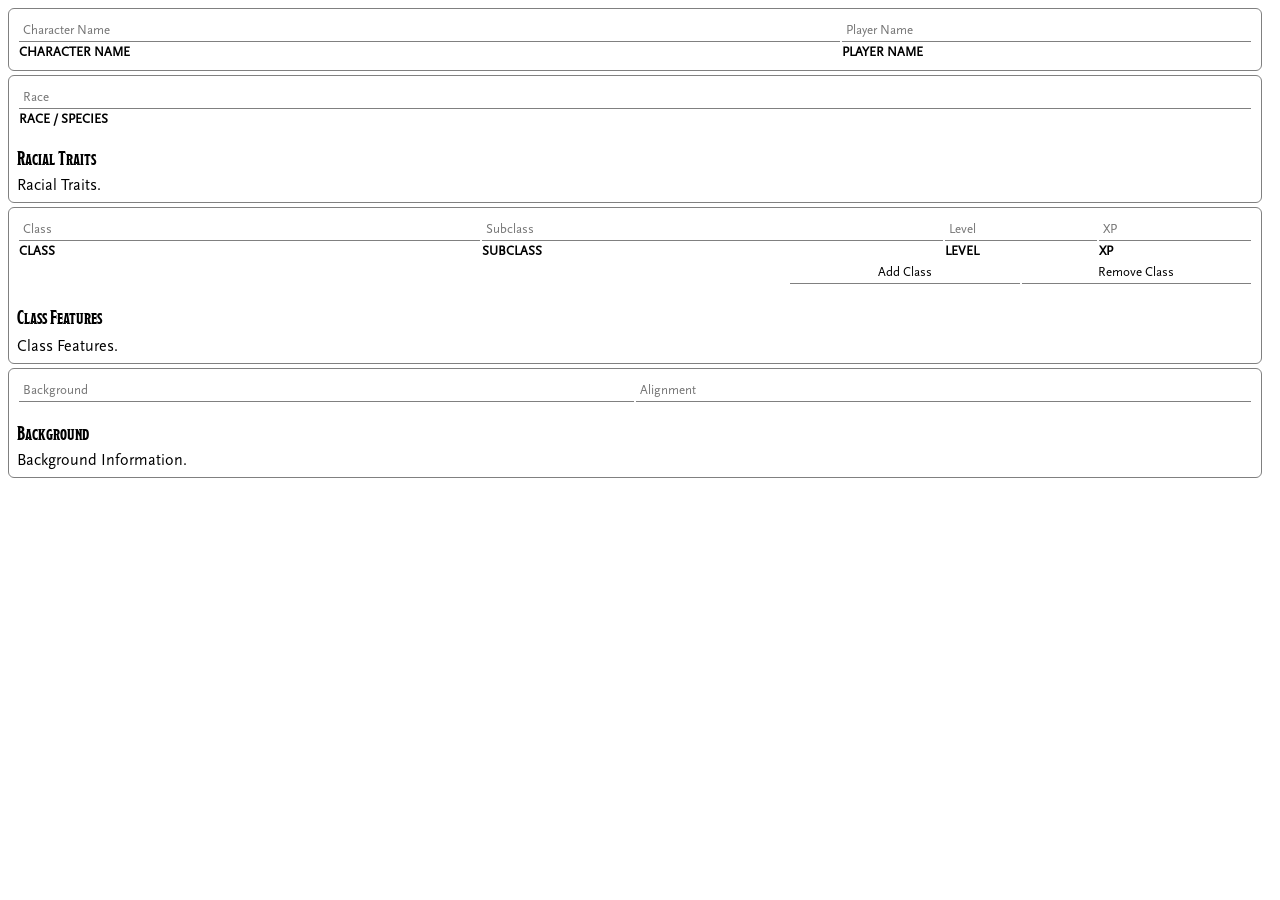
==== 5e/index.html @ efc1a882 "5e builder" ====
<!DOCTYPE html>
<html>
    <head>
        <style>
            @font-face { font-family: 'Modesto Condensed Bold'; src: url('modesto-condensed-bold.ttf'); }
            @font-face { font-family: 'Bookmania'; src: url("Fontspring-DEMO-bookmania-regular.otf"); }
            @font-face { font-family: 'FF Scala Sans'; src: url("ScalaSans.otf"); }

            body {
                font-family: "FF Scala Sans";
            }

            h1, h2, h3, h4, h5, h6 {
                margin: 16px 0px 8px 0px;
                font-family: "Modesto Condensed Bold";
                font-weight: normal;
            }
            p {
                margin: 0px;
            }

            .container {
                display: flex;
                margin: 4px 0px;
                width: calc(100% - 2 * 2px - 2 * 12px);
            }

            fieldset {
                padding: 8px;
                
                border: 1px solid #808080;
                border-radius: 6px;
            }

            #class_list {
                display: flex;
                flex-direction: column;
                gap: 2px;
            }
            #class_list > div {
                display: flex;
                width: 100%;
                height: 100%;
            }

            li > p {
                display: inline;
                margin: 0px;
            }
            .source {
                padding-left: 4px;
                color: #FF0000;
            }

            table {
                width: 100%;
                table-layout: fixed;
                border-collapse: separate;
                border-spacing: 2px;
            }
            tr, td {
                padding: 0px;
            }

            input, select {
                width: 100%;
                height: 100%;
                padding: 4px;
                box-sizing: border-box;
                font-family: "FF Scala Sans";

                font-size: small;
                border-width: 0px 0px 1px 0px;
                border-style: solid;
                border-color: #808080;
                background-color: #FFFFFF;
            }
            input:hover, select:hover {
                background-color: #EEEEEE;
            }
            input:focus, select:focus {
                outline: none;
            }

            label {
                font-family: "FF Scala Sans";
                font-size: small;
                font-weight: bold;
                text-transform: uppercase;
            }

            td:has(> .value-list), div:has(> .value-list) {
                position: relative;
            }
            .value-list {
                position: absolute;
                top: 100%;
                left: 0px;
                margin: 2px;
                padding: 0px;
                z-index: 5;

                width: calc(100% - 6px);
            }

            .value-list {
                list-style: none;
                overflow: hidden;
                max-height: 0;

                font-size: small;
                border: 0px solid #808080;
                border-radius: 4px;
                background-color: #FFFFFF;
            }
            .value-list.open {
                max-height: 320px;
                overflow: auto;

                border-width: 1px;
            }
            .value-list > li {
                position: relative;
                display: flex;
                align-items: center;
                cursor: pointer;
                opacity: 1;

                padding: 2px 0px 2px 4px;
            }
            .value-list > li:hover {
                background-color: #EEEEEE;
            }
            .value-list > li.closed {
                max-height: 0;
                overflow: hidden;
                display: none;
                margin: 0px;
                padding: 0px;
                opacity: 0;
            }
            .value-list > li.sub {
                padding: 2px 0px 2px 16px;
            }
        </style>
    </head>
    <body>
        <form>
            <fieldset class="container">
                <table>
                    <tr>
                        <td colspan="2">
                            <input type="text"      id="name"           name="name" placeholder="Character Name">
                            <label>Character Name</label>
                        </td>
                        <td>
                            <input type="text"      id="player"         name="player" placeholder="Player Name">
                            <label>Player Name</label>
                        </td>
                    </tr>
                </table>
            </fieldset>
            <fieldset class="container">
                <div>
                    <table>
                        <tr>
                            <td>
                                <input type="text"              id="race"           name="race"         value="" placeholder="Race"
                                    class="chosen-value">
                                <ul class="value-list"          id="race_list"></ul>
                                <label>Race / Species</label>
                            </td>
                        </tr>
                    </table>
                    <h3>Racial Traits</h3>
                    <p>Racial Traits.</p>
                </div>
            </fieldset>
            <fieldset class="container">
                <div id="class_list">
                    <table>
                        <tr>
                            <td colspan="6">
                                <input type="text"      id="class1"         name="class1"       value="" placeholder="Class"
                                    class="chosen-value">
                                <ul class="value-list"  id="class1_list"></ul>
                                <label>Class</label>
                            </td>
                            <td colspan="6">
                                <input type="text"      id="class1_sub"     name="class1_sub"   value="" placeholder="Subclass"
                                    class="chosen-value">
                                <ul class="value-list"  id="class1_sub_list"></ul>
                                <label>Subclass</label>
                            </td>
                            <td colspan="2">
                                <input type="text"      id="class1_level"   name="class1_level" value="" placeholder="Level"
                                    class="chosen-value">
                                <ul class="value-list"  id="class1_level_list">
                                    <li>1</li>
                                    <li>2</li>
                                    <li>3</li>
                                    <li>4</li>
                                    <li>5</li>
                                    <li>6</li>
                                    <li>7</li>
                                    <li>8</li>
                                    <li>9</li>
                                    <li>10</li>
                                    <li>11</li>
                                    <li>12</li>
                                    <li>13</li>
                                    <li>14</li>
                                    <li>15</li>
                                    <li>16</li>
                                    <li>17</li>
                                    <li>18</li>
                                    <li>19</li>
                                    <li>20</li>
                                </ul>
                                <label>Level</label>
                            </td>
                            <td colspan="2">
                                <input type="text"      id="class1_exp"     name="class1_exp"       placeholder="XP">
                                <label>XP</label>
                            </td>
                        </tr>
                        <tr id="class_control">
                            <td colspan="10"></td>
                            <td colspan="3"><input type="button"    id="add_class"      value="Add Class"/></td>
                            <td colspan="3"><input type="button"    id="remove_class"   value="Remove Class"/></td>
                        </tr>
                    </table>
                    <h3>Class Features</h3>
                    <p>Class Features.</p>
                </div>
            </fieldset>
            <fieldset class="container">
                <div>
                    <table>
                        <tr>
                            <td>
                                <input type="text"      id="background"     name="background"       value="" placeholder="Background"
                                    class="chosen-value">
                                <ul class="value-list"  id="background_list"></ul>
                            </td>
                            <td>
                                <input type="text"      id="alignment"      name="alignment"        value="" placeholder="Alignment"
                                    class="chosen-value">
                                <ul class="value-list"  id="alignment_list">
                                    <li>Lawful Good</li>
                                    <li>Lawful Neutral</li>
                                    <li>Lawful Evil</li>
                                    <li>Neutral Good</li>
                                    <li>True Neutral</li>
                                    <li>Neutral Evil</li>
                                    <li>Chaotic Good</li>
                                    <li>Chaotic Neutral</li>
                                    <li>Chaotic Evil</li>
                                </ul>
                            </td>
                        </tr>
                    </table>
                    <h3>Background</h3>
                    <p>Background Information.</p>
                </div>
            </fieldset>
        </form>

        <script>
            var races = {};
            var race = "";
            var class_num = 1;

            async function getFile(url) {
                try {
                    const response = await fetch(url);
                    if (!response.ok) {
                        throw new Error(`Response status: ${response.status}`);
                    }

                    return await response;
                } catch (error) {
                    console.error(error.message);
                }
            }

            async function getData(url) {
                try {
                    const response = await fetch(url);
                    if (!response.ok) {
                        throw new Error(`Response status: ${response.status}`);
                    }

                    return await response.json();
                } catch (error) {
                    console.error(error.message);
                }
            }

            function getRace(id) {
                return races[id];
            }

            async function getRaces() {
                var data = await getData("https://5e.tools/data/races.json");

                for (var i = 0; i < data["race"].length; i++) {
                    races[data["race"][i].name + "_" + data["race"][i].source] = {
                        full_name:  data["race"][i].name,
                        id:         data["race"][i].name + "_" + data["race"][i].source,
                        name:       data["race"][i].name,
                        parent:     "",
                        source:     data["race"][i].source,
                        sub_name:   "",
                        subraces:   []
                    };
                }
                for (var i = 0; i < data["subrace"].length; i++) {
                    if (data["subrace"][i].name != undefined) {
                        races[data["subrace"][i].raceName + "_" + data["subrace"][i].raceSource + "_" + data["subrace"][i].name + "_" + data["subrace"][i].source] = {
                            full_name:  data["subrace"][i].raceName + " (" + data["subrace"][i].name + ")",
                            id:         data["subrace"][i].raceName + "_" + data["subrace"][i].raceSource + "_" + data["subrace"][i].name + "_" + data["subrace"][i].source,
                            name:       data["subrace"][i].raceName,
                            parent:     data["subrace"][i].raceName + "_" + data["subrace"][i].raceSource,
                            source:     data["subrace"][i].source,
                            sub_name:   data["subrace"][i].name,
                            subraces:   []
                        };
                        races[data["subrace"][i].raceName + "_" + data["subrace"][i].raceSource].subraces.push(
                            data["subrace"][i].raceName + "_" + data["subrace"][i].raceSource + "_" + data["subrace"][i].name + "_" + data["subrace"][i].source
                        );
                    }
                }

                let str = "";
                for (const [id, race] of Object.entries(races)) {
                    if (race.parent == "") {
                        str += "<li id=\"" + race.id + "\"><p>";
                        str += race.name + "<span class=\"source\">[" + race.source + "]</span>";
                        str += "</p></li>\n";
                        for (var i = 0; i < race.subraces.length; i++) {
                            str += "<li id=\"" + races[race.subraces[i]].id + "\" class=\"sub\"><p>";
                            str += races[race.subraces[i]].full_name + "<span class=\"source\">[" + races[race.subraces[i]].source + "]</span>";
                            str += "</p></li>\n";
                        }
                    }
                }
                document.getElementById("race_list").innerHTML += str;
                update_dropdowns();

                /*races = data;

                document.getElementById("race").onchange = async function() {
                    var data = await getData("https://5e.tools/data/fluff-races.json");

                    var isSubrace = false;
                    var race = races["race"].find(o => o.name + "_" + o.source == document.getElementById("race").value);
                    if (race == undefined) {
                        isSubrace = true;
                        race = races["subrace"].find(o => o.name + "_" + o.source + "_" + o.raceName + "_" + o.raceSource == document.getElementById("race").value);
                    }

                    if (isSubrace) {
                        document.getElementById("raceName").textContent = race.name + " " + race.raceName;
                    } else {
                        document.getElementById("raceName").textContent = race.name;
                    }
                    
                    try {
                        var mainRace = document.getElementById("race").value.split("_").slice(-2);
                        var subRace = mainRace[0] + " (" + document.getElementById("race").value.split("_")[0] + ")";
                        var raceString = mainRace[0] + "_" + mainRace[1];
                        document.getElementById("raceDescription").innerHTML = "";

                        var flavorText = "";
                        if (isSubrace) {
                            flavorText = data["raceFluff"].find(o => o.name == subRace)["_copy"]["_mod"].entries.items.entries[0].entries;
                            flavorText.forEach(element => {
                                document.getElementById("raceDescription").innerHTML += "<p>" + element + "</p>";
                            });
                            document.getElementById("raceDescription").innerHTML += "<br>";
                        }
                        flavorText = data["raceFluff"].find(o => o.name + "_" + o.source == raceString).entries[0].entries[0].entries;
                        flavorText.forEach(element => {
                            if (typeof element == "string") {
                                document.getElementById("raceDescription").innerHTML += "<p>" + element + "</p>";
                            } else {
                                document.getElementById("raceDescription").innerHTML += "<h3>" + element.name + "</h3>\n";
                                element.entries.forEach(entry => {
                                    if (typeof entry == "string") {
                                        document.getElementById("raceDescription").innerHTML += "<p>" + entry + "</p>";
                                    } else {
                                        document.getElementById("raceDescription").innerHTML += "<h4>" + entry.name + "</h4>\n";
                                        entry.entries.forEach(subentry => {
                                            document.getElementById("raceDescription").innerHTML += "<p>" + subentry + "</p>";
                                        });
                                    }
                                });
                            }
                        });
                    } catch {
                        console.log("No description found for " + document.getElementById("raceName").textContent);
                    }
                };*/
            }

            function add_class() {
                class_num += 1;
                var str = `<tr>
                            <td colspan="6">
                                <input type="text"      id="class${class_num}"         name="class${class_num}"       value="" placeholder="Class"
                                    class="chosen-value">
                                <ul class="value-list"  id="class${class_num}_list"></ul>
                                <label>Class</label>
                            </td>
                            <td colspan="6">
                                <input type="text"      id="class${class_num}_sub"     name="class${class_num}_sub"   value="" placeholder="Subclass"
                                    class="chosen-value">
                                <ul class="value-list"  id="class${class_num}_sub_list"></ul>
                                <label>Subclass</label>
                            </td>
                            <td colspan="2">
                                <input type="text"      id="class${class_num}_level"   name="class${class_num}_level" value="" placeholder="Level"
                                    class="chosen-value">
                                <ul class="value-list"  id="class${class_num}_level_list">
                                    <li>1</li>
                                    <li>2</li>
                                    <li>3</li>
                                    <li>4</li>
                                    <li>5</li>
                                    <li>6</li>
                                    <li>7</li>
                                    <li>8</li>
                                    <li>9</li>
                                    <li>10</li>
                                    <li>11</li>
                                    <li>12</li>
                                    <li>13</li>
                                    <li>14</li>
                                    <li>15</li>
                                    <li>16</li>
                                    <li>17</li>
                                    <li>18</li>
                                    <li>19</li>
                                    <li>20</li>
                                </ul>
                                <label>Level</label>
                            </td>
                            <td colspan="2">
                                <input type="text"      id="class${class_num}_exp"     name="class${class_num}_exp"       placeholder="XP">
                                <label>Experience Points</label>
                            </td>
                        </tr>
                        <tr id="class_control">
                            <td colspan="10"></td>
                            <td colspan="3"><input type="button"    id="add_class"      value="Add Class"/></td>
                            <td colspan="3"><input type="button"    id="remove_class"   value="Remove Class"/></td>
                        </tr>`;

                var element = document.getElementById("class_control");
                element.parentNode.removeChild(element);

                document.getElementById("class_list").children[0].children[0].innerHTML += str;
                document.getElementById("add_class").addEventListener("click", add_class);
                document.getElementById("remove_class").addEventListener("click", remove_class);

                update_dropdowns();
            }

            async function get_classes() {
                var data = await getData("https://5e.tools/data/class/index.json");
                
                console.log(data);

                var str = "";
                for (const [id, class_string] of Object.entries(data)) {
                    var class_struct = await getData(`https://5e.tools/data/class/${class_string}`);
                    str += "<li id=\"" + class_struct.class[0].name + "_" + class_struct.class[0].struct + "\"><p>";
                    str += class_struct.class[0].name;
                    str += "</p></li>\n";
                }
                
                for (var i = 1; i <= class_num; i++) {
                    document.getElementById(`class${i}_list`).innerHTML = str;
                }
            }

            function remove_class() {
                class_num -= 1;
                var index = document.getElementById("class_list").children[0].children[0].children.length - 2;

                var element = document.getElementById("class_list").children[0].children[0].children[index];
                element.parentNode.removeChild(element);
            }

            function update_dropdowns() {
                var i = 0;

                const inputFields = document.getElementsByClassName("chosen-value");
                const dropdowns = document.getElementsByClassName("value-list");

                for (let inputField of inputFields) {
                    let dropdown = dropdowns[i];

                    const dropdownArray = [...dropdown.children];
                    dropdown.classList.add('closed');

                    let valueArray = [];
                    dropdownArray.forEach(item => {
                        valueArray.push(item.textContent);
                    });

                    const closeDropdown = () => {
                        dropdown.classList.remove('open');
                    }

                    inputField.addEventListener('input', () => {
                        dropdown.classList.add('open');
                        let inputValue = inputField.value.toLowerCase();
                        let valueSubstring;
                        if (inputValue.length > 0) {
                            for (let j = 0; j < valueArray.length; j++) {
                                if (!(inputValue.substring(0, inputValue.length) === valueArray[j].substring(0, inputValue.length).toLowerCase())) {
                                    dropdownArray[j].classList.add('closed');
                                } else {
                                    dropdownArray[j].classList.remove('closed');
                                }
                            }
                        } else {
                            for (let i = 0; i < dropdownArray.length; i++) {
                                dropdownArray[i].classList.remove('closed');
                            }
                        }
                    });

                    dropdownArray.forEach(item => {
                        item.addEventListener('click', (evt) => {
                            
                            if (inputField.name == "race") {
                                inputField.value = getRace(item.id).full_name;
                                race = item.id;
                            } else {
                                inputField.value = item.innerText;
                            }
                        });
                    })

                    inputField.addEventListener('focus', () => {
                        dropdown.classList.add('open');
                    });

                    inputField.addEventListener('blur', () => {
                        dropdown.classList.remove('open');
                    });

                    document.addEventListener('click', (evt) => {
                        const isDropdown = dropdown.contains(evt.target);
                        const isInput = inputField.contains(evt.target);
                        if (!isDropdown && !isInput) {
                            dropdown.classList.remove('open');
                        }
                    });
                    i += 1;
                };
            }

            function init() {
                getRaces();
                get_classes();
            }

            window.onload = init();
            document.getElementById("add_class").addEventListener("click", add_class);
            document.getElementById("remove_class").addEventListener("click", remove_class);
        </script>
    </body>
</html>
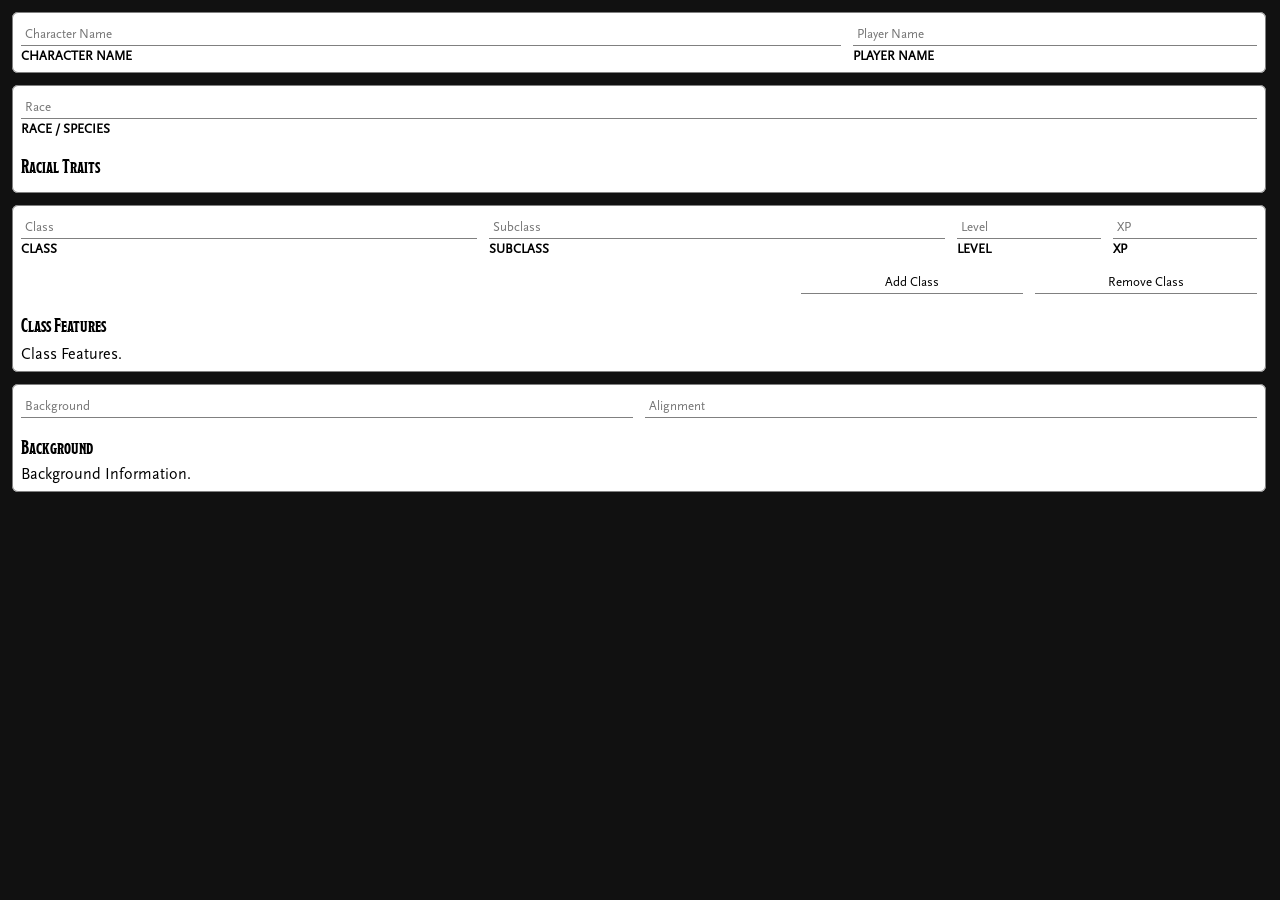
==== commit ebde797d: "5e builder updates" ====
--- a/5e/index.html
+++ b/5e/index.html
@@ -8,6 +8,9 @@
 
             body {
                 font-family: "FF Scala Sans";
+
+                color: #FFFFFF;
+                background-color: #111111;
             }
 
             h1, h2, h3, h4, h5, h6 {
@@ -17,11 +20,17 @@
             }
             p {
                 margin: 0px;
+                font-family: "FF Scala Sans";
+                font-weight: 100;
+            }
+            strong {
+                font-family: "FF Scala Sans";
+                font-weight: bold;
             }
 
             .container {
                 display: flex;
-                margin: 4px 0px;
+                margin: 12px 4px;
                 width: calc(100% - 2 * 2px - 2 * 12px);
             }
 
@@ -30,6 +39,9 @@
                 
                 border: 1px solid #808080;
                 border-radius: 6px;
+
+                color: #000000;
+                background-color: #FFFFFF;
             }
 
             #class_list {
@@ -53,10 +65,11 @@
             }
 
             table {
-                width: 100%;
+                width: calc(100% + 24px);
+                margin: -12px;
                 table-layout: fixed;
                 border-collapse: separate;
-                border-spacing: 2px;
+                border-spacing: 12px;
             }
             tr, td {
                 padding: 0px;
@@ -65,11 +78,12 @@
             input, select {
                 width: 100%;
                 height: 100%;
-                padding: 4px;
+                padding: 6px 4px 4px 4px;
                 box-sizing: border-box;
                 font-family: "FF Scala Sans";
 
                 font-size: small;
+                border-radius: 6px 6px 0px 0px;
                 border-width: 0px 0px 1px 0px;
                 border-style: solid;
                 border-color: #808080;
@@ -79,7 +93,9 @@
                 background-color: #EEEEEE;
             }
             input:focus, select:focus {
-                outline: none;
+                outline-color: #808080;
+                outline-style: solid;
+                outline-width: 1px 1px 0px 1px;
             }
 
             label {
@@ -94,13 +110,12 @@
             }
             .value-list {
                 position: absolute;
-                top: 100%;
-                left: 0px;
-                margin: 2px;
+                left: -1px;
+                margin: 0px;
                 padding: 0px;
                 z-index: 5;
 
-                width: calc(100% - 6px);
+                width: 100%;
             }
 
             .value-list {
@@ -110,14 +125,14 @@
 
                 font-size: small;
                 border: 0px solid #808080;
-                border-radius: 4px;
+                border-radius: 0px 0px 6px 6px;
                 background-color: #FFFFFF;
             }
             .value-list.open {
                 max-height: 320px;
                 overflow: auto;
 
-                border-width: 1px;
+                border-width: 0px 1px 1px 1px;
             }
             .value-list > li {
                 position: relative;
@@ -141,6 +156,10 @@
             }
             .value-list > li.sub {
                 padding: 2px 0px 2px 16px;
+            }
+
+            .hidden {
+                display: none;
             }
         </style>
     </head>
@@ -161,7 +180,7 @@
                 </table>
             </fieldset>
             <fieldset class="container">
-                <div>
+                <div id="race_container">
                     <table>
                         <tr>
                             <td>
@@ -173,7 +192,6 @@
                         </tr>
                     </table>
                     <h3>Racial Traits</h3>
-                    <p>Racial Traits.</p>
                 </div>
             </fieldset>
             <fieldset class="container">
@@ -268,6 +286,7 @@
 
         <script>
             var races = {};
+            var race_ids = [];
             var race = "";
             var class_num = 1;
 
@@ -297,42 +316,128 @@
                 }
             }
 
-            function getRace(id) {
-                return races[id];
+            async function getRace(id) {
+                var data = await getData("https://5e.tools/data/races.json");
+                var result = {};
+
+                var race = data["race"].find((o) => o.name + "_" + o.source == id);
+                if (race != undefined) {
+                    result = {
+                        abilities:  race.ability,
+                        entries:    race.entries,
+                        full_name:  race.name,
+                        id:         id,
+                        name:       race.name,
+                        parent:     "",
+                        source:     race.source,
+                        sub_name:   "",
+                        subraces:   []
+                    }
+                } else {
+                    race = data["subrace"].find((o) => o.raceName + "_" + o.raceSource + "_" + o.name + "_" + o.source == id);
+                    result = {
+                        abilities:  race.ability,
+                        entries:    race.entries,
+                        full_name:  race.raceName + " (" + race.name + ")",
+                        id:         id,
+                        name:       race.raceName,
+                        parent:     race.raceName + "_" + race.raceSource,
+                        source:     race.source,
+                        sub_name:   race.name,
+                        subraces:   []
+                    };
+                }
+
+                return result;
             }
 
             async function getRaces() {
                 var data = await getData("https://5e.tools/data/races.json");
+                console.log(data);
+                var id = "";
+                var str = "";
+
+                var element = document.getElementById("race_container");
 
                 for (var i = 0; i < data["race"].length; i++) {
-                    races[data["race"][i].name + "_" + data["race"][i].source] = {
+                    id = data["race"][i].name + "_" + data["race"][i].source;
+
+                    races[id] = {
+                        abilities:  data["race"][i].ability,
+                        entries:    data["race"][i].entries,
                         full_name:  data["race"][i].name,
-                        id:         data["race"][i].name + "_" + data["race"][i].source,
+                        id:         id,
                         name:       data["race"][i].name,
                         parent:     "",
                         source:     data["race"][i].source,
                         sub_name:   "",
                         subraces:   []
                     };
+                    race_ids.push(id);
+
+                    /*str = "";
+                    try {
+                        str += "<p class=\"" + id + " hidden\">";
+                        if (data["race"][i].entries.length > 0) {
+                            data["race"][i].entries.forEach(entry => {
+                                str += "<strong>" + entry.name + ".</strong> ";
+                                entry.entries.forEach(txt => {
+                                    str += txt + "<br>";
+                                });
+                            });
+                        }
+                        str += "</p>\n";
+                    } catch {
+                        console.log("No entries.");
+                    }
+                    element.innerHTML += str;*/
                 }
                 for (var i = 0; i < data["subrace"].length; i++) {
                     if (data["subrace"][i].name != undefined) {
-                        races[data["subrace"][i].raceName + "_" + data["subrace"][i].raceSource + "_" + data["subrace"][i].name + "_" + data["subrace"][i].source] = {
+                        id = data["subrace"][i].raceName + "_" + data["subrace"][i].raceSource + "_" + data["subrace"][i].name + "_" + data["subrace"][i].source;
+                        races[id] = {
+                            abilities:  data["subrace"][i].ability,
+                            entries:    data["subrace"][i].entries,
                             full_name:  data["subrace"][i].raceName + " (" + data["subrace"][i].name + ")",
-                            id:         data["subrace"][i].raceName + "_" + data["subrace"][i].raceSource + "_" + data["subrace"][i].name + "_" + data["subrace"][i].source,
+                            id:         id,
                             name:       data["subrace"][i].raceName,
                             parent:     data["subrace"][i].raceName + "_" + data["subrace"][i].raceSource,
                             source:     data["subrace"][i].source,
                             sub_name:   data["subrace"][i].name,
                             subraces:   []
                         };
-                        races[data["subrace"][i].raceName + "_" + data["subrace"][i].raceSource].subraces.push(
-                            data["subrace"][i].raceName + "_" + data["subrace"][i].raceSource + "_" + data["subrace"][i].name + "_" + data["subrace"][i].source
-                        );
+                        races[data["subrace"][i].raceName + "_" + data["subrace"][i].raceSource].subraces.push(id);
+                        race_ids.push(id);
+
+                        /*str = "";
+                        try {
+                            str += "<p class=\"" + id + " hidden\">";
+                            console.log("Parent: " + races[data["subrace"][i].raceName + "_" + data["subrace"][i].raceSource]);
+                            if (races[data["subrace"][i].raceName + "_" + data["subrace"][i].raceSource].entries.length > 0) {
+                                races[data["subrace"][i].raceName + "_" + data["subrace"][i].raceSource].entries.forEach(entry => {
+                                    str += "<strong><i>" + entry.name + ".</i></strong> ";
+                                    entry.entries.forEach(txt => {
+                                        str += txt + "<br>";
+                                    });
+                                });
+                            }
+                            if (data["subrace"][i].entries.length > 0) {
+                                data["subrace"][i].entries.forEach(entry => {
+                                    str += "<strong><i>" + entry.name + ".</i></strong> ";
+                                    entry.entries.forEach(txt => {
+                                        str += txt + "<br>";
+                                    });
+                                });
+                            }
+                            str += "</p>\n";
+                        } catch {
+                            console.log("No entries.");
+                        }
+                        element.innerHTML += str;*/
                     }
                 }
 
-                let str = "";
+                str = "";
                 for (const [id, race] of Object.entries(races)) {
                     if (race.parent == "") {
                         str += "<li id=\"" + race.id + "\"><p>";
@@ -345,10 +450,11 @@
                         }
                     }
                 }
+                races = {};
                 document.getElementById("race_list").innerHTML += str;
                 update_dropdowns();
 
-                /*races = data;
+                /*
 
                 document.getElementById("race").onchange = async function() {
                     var data = await getData("https://5e.tools/data/fluff-races.json");
@@ -493,6 +599,16 @@
                 element.parentNode.removeChild(element);
             }
 
+            function hide_races() {
+                race_ids.forEach(race => {
+                    var elements = [...document.getElementsByClassName(race)];
+                    elements.forEach(element => {
+                        element.classList.remove("hidden");
+                        element.classList.add("hidden");
+                    });
+                });
+            }
+
             function update_dropdowns() {
                 var i = 0;
 
@@ -534,11 +650,22 @@
                     });
 
                     dropdownArray.forEach(item => {
-                        item.addEventListener('click', (evt) => {
+                        item.addEventListener('click', async (evt) => {
                             
                             if (inputField.name == "race") {
-                                inputField.value = getRace(item.id).full_name;
-                                race = item.id;
+                                race = await getRace(item.id);
+                                inputField.value = race.full_name;
+
+                                /*var str = "";
+                                for (var i = 0; i < races[race].entries.length; i++) {
+                                    str += "<p><strong>" + races[race].entries[i].name + ".</strong>";
+                                    str += " " + races[race].entries[i].entries[0];
+                                    for (var j = 1; i < races[race].entries[i].entries.length; j++) {
+                                        str += "</p><p>" + races[race].entries[i].entries[j];
+                                    }
+                                    str += "</p>";
+                                }
+                                document.getElementById("race_traits").innerHTML = str;*/
                             } else {
                                 inputField.value = item.innerText;
                             }
@@ -564,7 +691,7 @@
                 };
             }
 
-            function init() {
+            async function init() {
                 getRaces();
                 get_classes();
             }
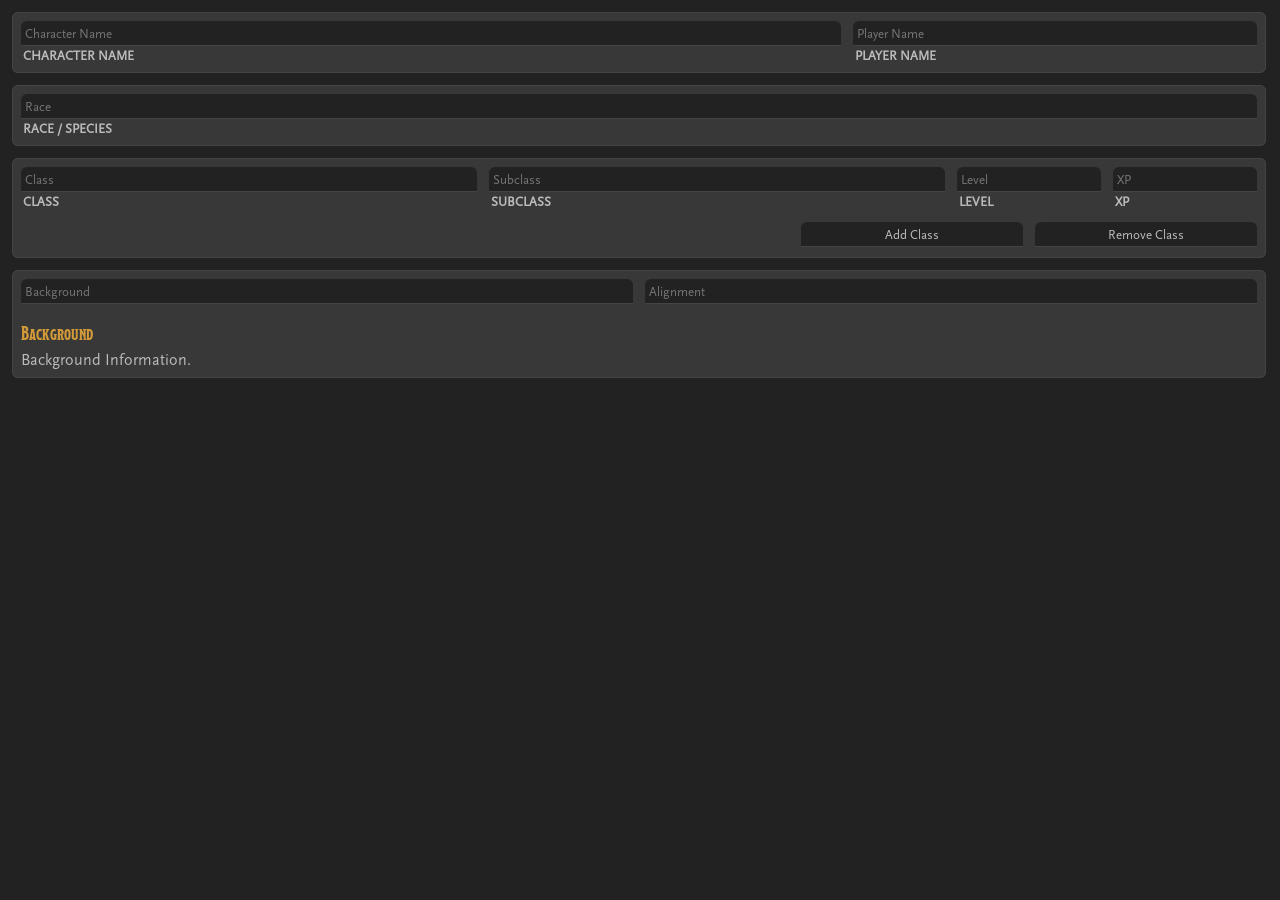
==== commit ebe4b348: "new stuff" ====
--- a/5e/index.html
+++ b/5e/index.html
@@ -9,14 +9,16 @@
             body {
                 font-family: "FF Scala Sans";
 
-                color: #FFFFFF;
-                background-color: #111111;
+                color: #BBBBBB;
+                background-color: #222222;
             }
 
             h1, h2, h3, h4, h5, h6 {
                 margin: 16px 0px 8px 0px;
                 font-family: "Modesto Condensed Bold";
                 font-weight: normal;
+
+                color: #D29A38;
             }
             p {
                 margin: 0px;
@@ -26,6 +28,12 @@
             strong {
                 font-family: "FF Scala Sans";
                 font-weight: bold;
+                color: #D29A38;
+            }
+            a {
+                font-weight: bold;
+                color: #7DB6E8;
+                text-decoration: none;
             }
 
             .container {
@@ -37,11 +45,10 @@
             fieldset {
                 padding: 8px;
                 
-                border: 1px solid #808080;
+                border: 1px solid #444444;
                 border-radius: 6px;
 
-                color: #000000;
-                background-color: #FFFFFF;
+                background-color: #383838;
             }
 
             #class_list {
@@ -58,10 +65,6 @@
             li > p {
                 display: inline;
                 margin: 0px;
-            }
-            .source {
-                padding-left: 4px;
-                color: #FF0000;
             }
 
             table {
@@ -86,14 +89,18 @@
                 border-radius: 6px 6px 0px 0px;
                 border-width: 0px 0px 1px 0px;
                 border-style: solid;
-                border-color: #808080;
-                background-color: #FFFFFF;
+                border-color: #444444;
+                color: #BBBBBB;
+                background-color: #222222;
+
+                transition: all 0.125s ease-in-out;
             }
             input:hover, select:hover {
-                background-color: #EEEEEE;
+                background-color: #565656;
             }
             input:focus, select:focus {
-                outline-color: #808080;
+                background-color: #565656;
+                outline-color: #444444;
                 outline-style: solid;
                 outline-width: 1px 1px 0px 1px;
             }
@@ -103,6 +110,7 @@
                 font-size: small;
                 font-weight: bold;
                 text-transform: uppercase;
+                margin-left: 2px;
             }
 
             td:has(> .value-list), div:has(> .value-list) {
@@ -116,6 +124,7 @@
                 z-index: 5;
 
                 width: 100%;
+                transition: all 0.125s ease-in-out;
             }
 
             .value-list {
@@ -124,9 +133,9 @@
                 max-height: 0;
 
                 font-size: small;
-                border: 0px solid #808080;
+                border: 0px solid #444444;
                 border-radius: 0px 0px 6px 6px;
-                background-color: #FFFFFF;
+                background-color: #565656;
             }
             .value-list.open {
                 max-height: 320px;
@@ -144,7 +153,7 @@
                 padding: 2px 0px 2px 4px;
             }
             .value-list > li:hover {
-                background-color: #EEEEEE;
+                background-color: #333333;
             }
             .value-list > li.closed {
                 max-height: 0;
@@ -161,6 +170,45 @@
             .hidden {
                 display: none;
             }
+
+            .source {
+                padding-left: 4px;
+                color: #D29A38;
+            }
+            .source.PHB     { color: #337ab7; }
+            .source.MM      { color: green; }
+            .source.DMG     { color: purple; }
+            .source.VGM     { color: gray; }
+            .source.XGE     { color: #ba7c00; }
+            .source.MTF     { color: #1f6e7b; }
+            .source.AI      { color: #5baf04; }
+            .source.TCE     { color: #a24d08; }
+            .source.FTD     { color: #b82a15; }
+            .source.MPMM    { color: #5c758d; }
+
+            .source.AAG     { color: #056b97; }
+            .source.BAM     { color: #056b97; }
+            .source.BGG     { color: #469cb7; }
+            .source.MPP     { color: #a23087; }
+            .source.SatO    { color: #a23087; }
+            .source.BMT     { color: #694165; }
+            .source.DMTCRG  { color: #694165; }
+            .source.SCAG    { color: #76af76; }
+            .source.GRR     { color: #bfa76c; }
+            .source.ERLW    { color: #983426; }
+            .source.EGW     { color: #855a6e; }
+            .source.MOT     { color: #556b2e; }
+            .source.VRGR    { color: #bd000f; }
+            .source.SCC     { color: #be9c56; }
+            .source.TDCSR   { color: #642e4b; }
+            .source.PSZ     { color: #6f8a2d; }
+            .source.PSI     { color: #5d4696; }
+            .source.PSK     { color: #a27135; }
+            .source.PSA     { color: #eec276; }
+            .source.OSA     { color: #933d0f; }
+            .source.PSX     { color: #bb2722; }
+            .source.PSD     { color: #5db7da; }
+            .source.HWCS    { color: #d0914b; }
         </style>
     </head>
     <body>
@@ -191,7 +239,7 @@
                             </td>
                         </tr>
                     </table>
-                    <h3>Racial Traits</h3>
+                    <p id="race_traits"></p>
                 </div>
             </fieldset>
             <fieldset class="container">
@@ -248,8 +296,7 @@
                             <td colspan="3"><input type="button"    id="remove_class"   value="Remove Class"/></td>
                         </tr>
                     </table>
-                    <h3>Class Features</h3>
-                    <p>Class Features.</p>
+                    <p id="class_traits"></p>
                 </div>
             </fieldset>
             <fieldset class="container">
@@ -314,6 +361,51 @@
                 } catch (error) {
                     console.error(error.message);
                 }
+            }
+
+            function render(str) {
+                var result = str;
+                var regex = /{@([^}]+)}/g;
+                
+                if (typeof result == "string") {
+                    var tags = [...result.matchAll(regex)];
+                    if (tags.length > 0) {
+                        tags.forEach(match => {
+                            switch (match[1].split(" ")[0]) {
+                                case "skill":
+                                    result = result.replace(match[0], "<a>" + match[1].substr(match[1].indexOf(" ") + 1) + "</a>");
+                                    break;
+                                case "condition":
+                                    var condition = match[1].substr(match[1].indexOf(" ") + 1);
+                                    result = result.replace(match[0], "<a target=\"_blank\" href=\"https://5e.tools/conditionsdiseases.html#" + condition + "_phb\">" + condition + "</a>");
+                                    break;
+                                case "item":
+                                    var item = match[1].substr(match[1].indexOf(" ") + 1);
+                                    var id = item.split("|")[0] + "_" + item.split("|")[1];
+                                    result = result.replace(match[0], "<a target=\"_blank\" href=\"https://5e.tools/items.html#" + id + "\">" + item.split("|")[0] + "</a>");
+                                    break;
+                                case "note":
+                                    console.log(match[0], )
+                                    result = result.replace(match[0], "<span style=\"font-style: italic; color: #777777\">" + match[1].substr(match[1].indexOf(" ") + 1) + "</span>");
+                                    break;
+                            }
+                        });
+                    }
+                } else {
+                    result = "<table>\n<tr>\n";
+                    str.colLabels.forEach(header => {
+                        result += "<th>" + header + "</th>";
+                    });
+                    result += "</tr>";
+                    str.rows.forEach(row => {
+                        result += "<tr>";
+                        row.forEach(item => {
+                            result += "<td>" + item + "</td>";
+                        });
+                        result += "</tr>";
+                    });
+                }
+                return result;
             }
 
             async function getRace(id) {
@@ -353,7 +445,7 @@
 
             async function getRaces() {
                 var data = await getData("https://5e.tools/data/races.json");
-                console.log(data);
+
                 var id = "";
                 var str = "";
 
@@ -363,77 +455,26 @@
                     id = data["race"][i].name + "_" + data["race"][i].source;
 
                     races[id] = {
-                        abilities:  data["race"][i].ability,
-                        entries:    data["race"][i].entries,
                         full_name:  data["race"][i].name,
                         id:         id,
-                        name:       data["race"][i].name,
                         parent:     "",
                         source:     data["race"][i].source,
-                        sub_name:   "",
-                        subraces:   []
+                        subraces:   [],
                     };
                     race_ids.push(id);
-
-                    /*str = "";
-                    try {
-                        str += "<p class=\"" + id + " hidden\">";
-                        if (data["race"][i].entries.length > 0) {
-                            data["race"][i].entries.forEach(entry => {
-                                str += "<strong>" + entry.name + ".</strong> ";
-                                entry.entries.forEach(txt => {
-                                    str += txt + "<br>";
-                                });
-                            });
-                        }
-                        str += "</p>\n";
-                    } catch {
-                        console.log("No entries.");
-                    }
-                    element.innerHTML += str;*/
                 }
                 for (var i = 0; i < data["subrace"].length; i++) {
                     if (data["subrace"][i].name != undefined) {
                         id = data["subrace"][i].raceName + "_" + data["subrace"][i].raceSource + "_" + data["subrace"][i].name + "_" + data["subrace"][i].source;
                         races[id] = {
-                            abilities:  data["subrace"][i].ability,
-                            entries:    data["subrace"][i].entries,
                             full_name:  data["subrace"][i].raceName + " (" + data["subrace"][i].name + ")",
                             id:         id,
-                            name:       data["subrace"][i].raceName,
                             parent:     data["subrace"][i].raceName + "_" + data["subrace"][i].raceSource,
                             source:     data["subrace"][i].source,
-                            sub_name:   data["subrace"][i].name,
-                            subraces:   []
+                            subraces:   [],
                         };
                         races[data["subrace"][i].raceName + "_" + data["subrace"][i].raceSource].subraces.push(id);
                         race_ids.push(id);
-
-                        /*str = "";
-                        try {
-                            str += "<p class=\"" + id + " hidden\">";
-                            console.log("Parent: " + races[data["subrace"][i].raceName + "_" + data["subrace"][i].raceSource]);
-                            if (races[data["subrace"][i].raceName + "_" + data["subrace"][i].raceSource].entries.length > 0) {
-                                races[data["subrace"][i].raceName + "_" + data["subrace"][i].raceSource].entries.forEach(entry => {
-                                    str += "<strong><i>" + entry.name + ".</i></strong> ";
-                                    entry.entries.forEach(txt => {
-                                        str += txt + "<br>";
-                                    });
-                                });
-                            }
-                            if (data["subrace"][i].entries.length > 0) {
-                                data["subrace"][i].entries.forEach(entry => {
-                                    str += "<strong><i>" + entry.name + ".</i></strong> ";
-                                    entry.entries.forEach(txt => {
-                                        str += txt + "<br>";
-                                    });
-                                });
-                            }
-                            str += "</p>\n";
-                        } catch {
-                            console.log("No entries.");
-                        }
-                        element.innerHTML += str;*/
                     }
                 }
 
@@ -441,11 +482,11 @@
                 for (const [id, race] of Object.entries(races)) {
                     if (race.parent == "") {
                         str += "<li id=\"" + race.id + "\"><p>";
-                        str += race.name + "<span class=\"source\">[" + race.source + "]</span>";
+                        str += race.full_name + "<span class=\"source " + race.source + "\">[" + race.source + "]</span>";
                         str += "</p></li>\n";
                         for (var i = 0; i < race.subraces.length; i++) {
                             str += "<li id=\"" + races[race.subraces[i]].id + "\" class=\"sub\"><p>";
-                            str += races[race.subraces[i]].full_name + "<span class=\"source\">[" + races[race.subraces[i]].source + "]</span>";
+                            str += races[race.subraces[i]].full_name + "<span class=\"source " + races[race.subraces[i]].source + "\">[" + races[race.subraces[i]].source + "]</span>";
                             str += "</p></li>\n";
                         }
                     }
@@ -453,64 +494,24 @@
                 races = {};
                 document.getElementById("race_list").innerHTML += str;
                 update_dropdowns();
-
-                /*
-
-                document.getElementById("race").onchange = async function() {
-                    var data = await getData("https://5e.tools/data/fluff-races.json");
-
-                    var isSubrace = false;
-                    var race = races["race"].find(o => o.name + "_" + o.source == document.getElementById("race").value);
-                    if (race == undefined) {
-                        isSubrace = true;
-                        race = races["subrace"].find(o => o.name + "_" + o.source + "_" + o.raceName + "_" + o.raceSource == document.getElementById("race").value);
-                    }
-
-                    if (isSubrace) {
-                        document.getElementById("raceName").textContent = race.name + " " + race.raceName;
-                    } else {
-                        document.getElementById("raceName").textContent = race.name;
-                    }
-                    
-                    try {
-                        var mainRace = document.getElementById("race").value.split("_").slice(-2);
-                        var subRace = mainRace[0] + " (" + document.getElementById("race").value.split("_")[0] + ")";
-                        var raceString = mainRace[0] + "_" + mainRace[1];
-                        document.getElementById("raceDescription").innerHTML = "";
-
-                        var flavorText = "";
-                        if (isSubrace) {
-                            flavorText = data["raceFluff"].find(o => o.name == subRace)["_copy"]["_mod"].entries.items.entries[0].entries;
-                            flavorText.forEach(element => {
-                                document.getElementById("raceDescription").innerHTML += "<p>" + element + "</p>";
-                            });
-                            document.getElementById("raceDescription").innerHTML += "<br>";
-                        }
-                        flavorText = data["raceFluff"].find(o => o.name + "_" + o.source == raceString).entries[0].entries[0].entries;
-                        flavorText.forEach(element => {
-                            if (typeof element == "string") {
-                                document.getElementById("raceDescription").innerHTML += "<p>" + element + "</p>";
-                            } else {
-                                document.getElementById("raceDescription").innerHTML += "<h3>" + element.name + "</h3>\n";
-                                element.entries.forEach(entry => {
-                                    if (typeof entry == "string") {
-                                        document.getElementById("raceDescription").innerHTML += "<p>" + entry + "</p>";
-                                    } else {
-                                        document.getElementById("raceDescription").innerHTML += "<h4>" + entry.name + "</h4>\n";
-                                        entry.entries.forEach(subentry => {
-                                            document.getElementById("raceDescription").innerHTML += "<p>" + subentry + "</p>";
-                                        });
-                                    }
-                                });
-                            }
-                        });
-                    } catch {
-                        console.log("No description found for " + document.getElementById("raceName").textContent);
-                    }
-                };*/
-            }
-
-            function add_class() {
+            }
+
+            async function get_backgrounds() {
+                var data = await getData("https://5e.tools/data/backgrounds.json");
+
+                var str = "";
+                var id = "";
+                for (const background of data.background) {
+                    id = background.name + "_" + background.source;
+                    str += "<li id=\"" + id + "\"><p>";
+                    str += background.name + "<span class=\"source " + background.source + "\">[" + background.source + "]</span>";
+                    str += "</p></li>\n";
+                }
+                document.getElementById("background_list").innerHTML += str;
+                update_dropdowns();
+            }
+
+            async function add_class() {
                 class_num += 1;
                 var str = `<tr>
                             <td colspan="6">
@@ -569,20 +570,20 @@
                 document.getElementById("class_list").children[0].children[0].innerHTML += str;
                 document.getElementById("add_class").addEventListener("click", add_class);
                 document.getElementById("remove_class").addEventListener("click", remove_class);
-
+                
+                await get_classes();
                 update_dropdowns();
             }
 
             async function get_classes() {
                 var data = await getData("https://5e.tools/data/class/index.json");
                 
-                console.log(data);
-
                 var str = "";
                 for (const [id, class_string] of Object.entries(data)) {
                     var class_struct = await getData(`https://5e.tools/data/class/${class_string}`);
-                    str += "<li id=\"" + class_struct.class[0].name + "_" + class_struct.class[0].struct + "\"><p>";
-                    str += class_struct.class[0].name;
+                    str += "<li id=\"" + class_struct.class[0].name + "_" + class_struct.class[0].source + "\"><p>";
+                    str += class_struct.class[0].name + "<span class=\"source " + class_struct.class[0].source + "\">[";
+                    str += class_struct.class[0].source + "]</span>";
                     str += "</p></li>\n";
                 }
                 
@@ -609,6 +610,69 @@
                 });
             }
 
+            function dropdown_on_input(event) {
+                const input = event.currentTarget;
+                const dropdown = document.getElementById(input.name + "_list");
+                const dropdownArray = [...dropdown.children];
+
+                let valueArray = [];
+                dropdownArray.forEach(item => {
+                    valueArray.push(item.textContent);
+                });
+
+                dropdown.classList.add('open');
+                let inputValue = input.value.toLowerCase();
+                let valueSubstring;
+                if (inputValue.length > 0) {
+                    for (let j = 0; j < valueArray.length; j++) {
+                        if (!(inputValue.substring(0, inputValue.length) === valueArray[j].substring(0, inputValue.length).toLowerCase())) {
+                            dropdownArray[j].classList.add('closed');
+                        } else {
+                            dropdownArray[j].classList.remove('closed');
+                        }
+                    }
+                } else {
+                    for (let i = 0; i < dropdownArray.length; i++) {
+                        dropdownArray[i].classList.remove('closed');
+                    }
+                }
+            }
+
+            async function dropdown_on_click(event) {
+                const input_field = event.currentTarget.parentNode.parentNode.children[0];
+                const selected_id = event.currentTarget.id;
+
+                if (input_field.name == "race") {
+                    const race = await getRace(selected_id);
+
+                    input_field.value = race.full_name;
+
+                    var str = "";
+                    if (race.parent != "") {
+                        const parent_race = await getRace(race.parent);
+                        for (var i = 0; i < parent_race.entries.length; i++) {
+                            str += "<p><strong>" + parent_race.entries[i].name + ".</strong>";
+                            str += " " + render(parent_race.entries[i].entries[0]);
+                            for (var j = 1; j < parent_race.entries[i].entries.length; j++) {
+                                str += "</p><p>" + render(parent_race.entries[i].entries[j]);
+                            }
+                            str += "</p>";
+                        }
+                    }
+                    for (var i = 0; i < race.entries.length; i++) {
+                        str += "<p><strong>" + race.entries[i].name + ".</strong>";
+                        str += " " + render(race.entries[i].entries[0]);
+                        for (var j = 1; j < race.entries[i].entries.length; j++) {
+                            str += "</p><p>" + render(race.entries[i].entries[j]);
+                        }
+                        str += "</p>";
+                    }
+                    document.getElementById("race_traits").innerHTML = "<h3>Racial Traits</h3>" + str;
+                } else {
+                    input_field.value = selected_id;
+                }
+            }
+
             function update_dropdowns() {
                 var i = 0;
 
@@ -630,47 +694,11 @@
                         dropdown.classList.remove('open');
                     }
 
-                    inputField.addEventListener('input', () => {
-                        dropdown.classList.add('open');
-                        let inputValue = inputField.value.toLowerCase();
-                        let valueSubstring;
-                        if (inputValue.length > 0) {
-                            for (let j = 0; j < valueArray.length; j++) {
-                                if (!(inputValue.substring(0, inputValue.length) === valueArray[j].substring(0, inputValue.length).toLowerCase())) {
-                                    dropdownArray[j].classList.add('closed');
-                                } else {
-                                    dropdownArray[j].classList.remove('closed');
-                                }
-                            }
-                        } else {
-                            for (let i = 0; i < dropdownArray.length; i++) {
-                                dropdownArray[i].classList.remove('closed');
-                            }
-                        }
+                    inputField.addEventListener('input', dropdown_on_input);
+
+                    dropdownArray.forEach(item => {
+                        item.addEventListener('click', dropdown_on_click);
                     });
-
-                    dropdownArray.forEach(item => {
-                        item.addEventListener('click', async (evt) => {
-                            
-                            if (inputField.name == "race") {
-                                race = await getRace(item.id);
-                                inputField.value = race.full_name;
-
-                                /*var str = "";
-                                for (var i = 0; i < races[race].entries.length; i++) {
-                                    str += "<p><strong>" + races[race].entries[i].name + ".</strong>";
-                                    str += " " + races[race].entries[i].entries[0];
-                                    for (var j = 1; i < races[race].entries[i].entries.length; j++) {
-                                        str += "</p><p>" + races[race].entries[i].entries[j];
-                                    }
-                                    str += "</p>";
-                                }
-                                document.getElementById("race_traits").innerHTML = str;*/
-                            } else {
-                                inputField.value = item.innerText;
-                            }
-                        });
-                    })
 
                     inputField.addEventListener('focus', () => {
                         dropdown.classList.add('open');
@@ -694,6 +722,7 @@
             async function init() {
                 getRaces();
                 get_classes();
+                get_backgrounds();
             }
 
             window.onload = init();
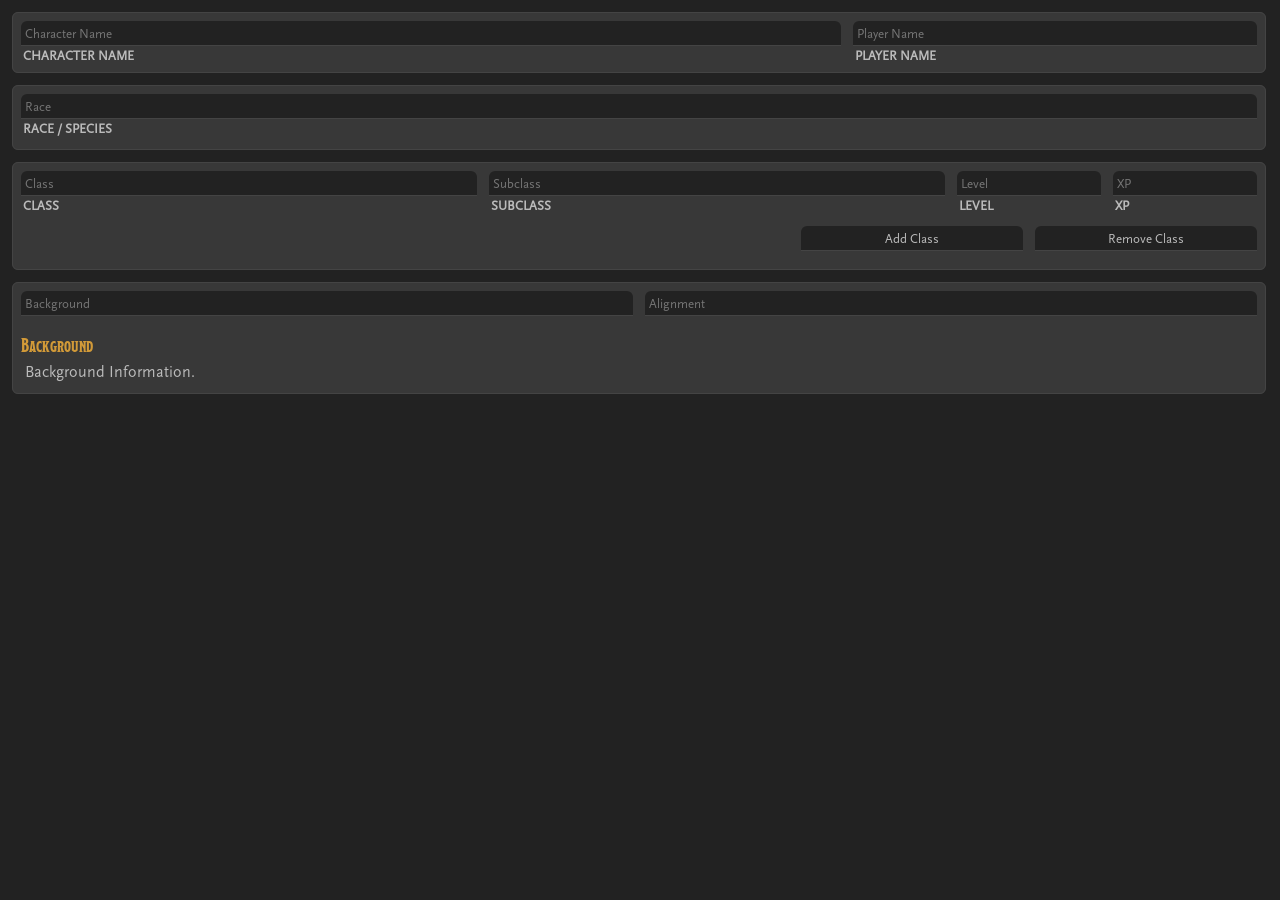
==== commit 0923ccde: "class features list" ====
--- a/5e/index.html
+++ b/5e/index.html
@@ -1,220 +1,12 @@
 <!DOCTYPE html>
 <html>
     <head>
-        <style>
-            @font-face { font-family: 'Modesto Condensed Bold'; src: url('modesto-condensed-bold.ttf'); }
-            @font-face { font-family: 'Bookmania'; src: url("Fontspring-DEMO-bookmania-regular.otf"); }
-            @font-face { font-family: 'FF Scala Sans'; src: url("ScalaSans.otf"); }
-
-            body {
-                font-family: "FF Scala Sans";
-
-                color: #BBBBBB;
-                background-color: #222222;
-            }
-
-            h1, h2, h3, h4, h5, h6 {
-                margin: 16px 0px 8px 0px;
-                font-family: "Modesto Condensed Bold";
-                font-weight: normal;
-
-                color: #D29A38;
-            }
-            p {
-                margin: 0px;
-                font-family: "FF Scala Sans";
-                font-weight: 100;
-            }
-            strong {
-                font-family: "FF Scala Sans";
-                font-weight: bold;
-                color: #D29A38;
-            }
-            a {
-                font-weight: bold;
-                color: #7DB6E8;
-                text-decoration: none;
-            }
-
-            .container {
-                display: flex;
-                margin: 12px 4px;
-                width: calc(100% - 2 * 2px - 2 * 12px);
-            }
-
-            fieldset {
-                padding: 8px;
-                
-                border: 1px solid #444444;
-                border-radius: 6px;
-
-                background-color: #383838;
-            }
-
-            #class_list {
-                display: flex;
-                flex-direction: column;
-                gap: 2px;
-            }
-            #class_list > div {
-                display: flex;
-                width: 100%;
-                height: 100%;
-            }
-
-            li > p {
-                display: inline;
-                margin: 0px;
-            }
-
-            table {
-                width: calc(100% + 24px);
-                margin: -12px;
-                table-layout: fixed;
-                border-collapse: separate;
-                border-spacing: 12px;
-            }
-            tr, td {
-                padding: 0px;
-            }
-
-            input, select {
-                width: 100%;
-                height: 100%;
-                padding: 6px 4px 4px 4px;
-                box-sizing: border-box;
-                font-family: "FF Scala Sans";
-
-                font-size: small;
-                border-radius: 6px 6px 0px 0px;
-                border-width: 0px 0px 1px 0px;
-                border-style: solid;
-                border-color: #444444;
-                color: #BBBBBB;
-                background-color: #222222;
-
-                transition: all 0.125s ease-in-out;
-            }
-            input:hover, select:hover {
-                background-color: #565656;
-            }
-            input:focus, select:focus {
-                background-color: #565656;
-                outline-color: #444444;
-                outline-style: solid;
-                outline-width: 1px 1px 0px 1px;
-            }
-
-            label {
-                font-family: "FF Scala Sans";
-                font-size: small;
-                font-weight: bold;
-                text-transform: uppercase;
-                margin-left: 2px;
-            }
-
-            td:has(> .value-list), div:has(> .value-list) {
-                position: relative;
-            }
-            .value-list {
-                position: absolute;
-                left: -1px;
-                margin: 0px;
-                padding: 0px;
-                z-index: 5;
-
-                width: 100%;
-                transition: all 0.125s ease-in-out;
-            }
-
-            .value-list {
-                list-style: none;
-                overflow: hidden;
-                max-height: 0;
-
-                font-size: small;
-                border: 0px solid #444444;
-                border-radius: 0px 0px 6px 6px;
-                background-color: #565656;
-            }
-            .value-list.open {
-                max-height: 320px;
-                overflow: auto;
-
-                border-width: 0px 1px 1px 1px;
-            }
-            .value-list > li {
-                position: relative;
-                display: flex;
-                align-items: center;
-                cursor: pointer;
-                opacity: 1;
-
-                padding: 2px 0px 2px 4px;
-            }
-            .value-list > li:hover {
-                background-color: #333333;
-            }
-            .value-list > li.closed {
-                max-height: 0;
-                overflow: hidden;
-                display: none;
-                margin: 0px;
-                padding: 0px;
-                opacity: 0;
-            }
-            .value-list > li.sub {
-                padding: 2px 0px 2px 16px;
-            }
-
-            .hidden {
-                display: none;
-            }
-
-            .source {
-                padding-left: 4px;
-                color: #D29A38;
-            }
-            .source.PHB     { color: #337ab7; }
-            .source.MM      { color: green; }
-            .source.DMG     { color: purple; }
-            .source.VGM     { color: gray; }
-            .source.XGE     { color: #ba7c00; }
-            .source.MTF     { color: #1f6e7b; }
-            .source.AI      { color: #5baf04; }
-            .source.TCE     { color: #a24d08; }
-            .source.FTD     { color: #b82a15; }
-            .source.MPMM    { color: #5c758d; }
-
-            .source.AAG     { color: #056b97; }
-            .source.BAM     { color: #056b97; }
-            .source.BGG     { color: #469cb7; }
-            .source.MPP     { color: #a23087; }
-            .source.SatO    { color: #a23087; }
-            .source.BMT     { color: #694165; }
-            .source.DMTCRG  { color: #694165; }
-            .source.SCAG    { color: #76af76; }
-            .source.GRR     { color: #bfa76c; }
-            .source.ERLW    { color: #983426; }
-            .source.EGW     { color: #855a6e; }
-            .source.MOT     { color: #556b2e; }
-            .source.VRGR    { color: #bd000f; }
-            .source.SCC     { color: #be9c56; }
-            .source.TDCSR   { color: #642e4b; }
-            .source.PSZ     { color: #6f8a2d; }
-            .source.PSI     { color: #5d4696; }
-            .source.PSK     { color: #a27135; }
-            .source.PSA     { color: #eec276; }
-            .source.OSA     { color: #933d0f; }
-            .source.PSX     { color: #bb2722; }
-            .source.PSD     { color: #5db7da; }
-            .source.HWCS    { color: #d0914b; }
-        </style>
+        <link rel="stylesheet" type="text/css" href="styles.css"/>
     </head>
     <body>
         <form>
             <fieldset class="container">
-                <table>
+                <table class="invisible">
                     <tr>
                         <td colspan="2">
                             <input type="text"      id="name"           name="name" placeholder="Character Name">
@@ -229,7 +21,7 @@
             </fieldset>
             <fieldset class="container">
                 <div id="race_container">
-                    <table>
+                    <table class="invisible">
                         <tr>
                             <td>
                                 <input type="text"              id="race"           name="race"         value="" placeholder="Race"
@@ -244,7 +36,7 @@
             </fieldset>
             <fieldset class="container">
                 <div id="class_list">
-                    <table>
+                    <table class="invisible">
                         <tr>
                             <td colspan="6">
                                 <input type="text"      id="class1"         name="class1"       value="" placeholder="Class"
@@ -261,28 +53,7 @@
                             <td colspan="2">
                                 <input type="text"      id="class1_level"   name="class1_level" value="" placeholder="Level"
                                     class="chosen-value">
-                                <ul class="value-list"  id="class1_level_list">
-                                    <li>1</li>
-                                    <li>2</li>
-                                    <li>3</li>
-                                    <li>4</li>
-                                    <li>5</li>
-                                    <li>6</li>
-                                    <li>7</li>
-                                    <li>8</li>
-                                    <li>9</li>
-                                    <li>10</li>
-                                    <li>11</li>
-                                    <li>12</li>
-                                    <li>13</li>
-                                    <li>14</li>
-                                    <li>15</li>
-                                    <li>16</li>
-                                    <li>17</li>
-                                    <li>18</li>
-                                    <li>19</li>
-                                    <li>20</li>
-                                </ul>
+                                <ul class="value-list"  id="class1_level_list"></ul>
                                 <label>Level</label>
                             </td>
                             <td colspan="2">
@@ -301,7 +72,7 @@
             </fieldset>
             <fieldset class="container">
                 <div>
-                    <table>
+                    <table class="invisible">
                         <tr>
                             <td>
                                 <input type="text"      id="background"     name="background"       value="" placeholder="Background"
@@ -334,8 +105,15 @@
         <script>
             var races = {};
             var race_ids = [];
-            var race = "";
+            var character_race = "";
+            var character_class = "";
             var class_num = 1;
+
+            var collapsibles = [];
+
+            window.settings = {
+                functionName: "",
+            };
 
             async function getFile(url) {
                 try {
@@ -366,8 +144,8 @@
             function render(str) {
                 var result = str;
                 var regex = /{@([^}]+)}/g;
-                
-                if (typeof result == "string") {
+
+                if (typeof str == "string") {
                     var tags = [...result.matchAll(regex)];
                     if (tags.length > 0) {
                         tags.forEach(match => {
@@ -375,7 +153,15 @@
                                 case "skill":
                                     result = result.replace(match[0], "<a>" + match[1].substr(match[1].indexOf(" ") + 1) + "</a>");
                                     break;
+                                case "sense":
+                                    result = result.replace(match[0], "<a>" + match[1].substr(match[1].indexOf(" ") + 1) + "</a>");
+                                    break;
                                 case "condition":
+                                case "status":
+                                    var condition = match[1].substr(match[1].indexOf(" ") + 1);
+                                    result = result.replace(match[0], "<a target=\"_blank\" href=\"https://5e.tools/conditionsdiseases.html#" + condition + "_phb\">" + condition + "</a>");
+                                    break;
+                                case "language":
                                     var condition = match[1].substr(match[1].indexOf(" ") + 1);
                                     result = result.replace(match[0], "<a target=\"_blank\" href=\"https://5e.tools/conditionsdiseases.html#" + condition + "_phb\">" + condition + "</a>");
                                     break;
@@ -384,26 +170,99 @@
                                     var id = item.split("|")[0] + "_" + item.split("|")[1];
                                     result = result.replace(match[0], "<a target=\"_blank\" href=\"https://5e.tools/items.html#" + id + "\">" + item.split("|")[0] + "</a>");
                                     break;
+                                case "spell":
+                                    var item = match[1].substr(match[1].indexOf(" ") + 1);
+                                    var id = item.split("|")[0];
+                                    if (item.split("|")[1] != undefined) {
+                                        id += "_" + item.split("|")[1];
+                                    } else {
+                                        id += "_phb";
+                                    }
+                                    result = result.replace(match[0], "<a target=\"_blank\" href=\"https://5e.tools/spells.html#" + id + "\">" + item.split("|")[0] + "</a>");
+                                    break;
+                                case "book":
+                                    var item = match[1].substr(match[1].indexOf(" ") + 1);
+                                    var book = item.split("|")[1];
+                                    var chapter = item.split("|")[2];
+                                    result = result.replace(match[0], "<a target=\"_blank\" href=\"https://5e.tools/book.html#" + book + "," + chapter + "\">" + item.split("|")[0] + "</a>");
+                                    break;
                                 case "note":
-                                    console.log(match[0], )
                                     result = result.replace(match[0], "<span style=\"font-style: italic; color: #777777\">" + match[1].substr(match[1].indexOf(" ") + 1) + "</span>");
+                                    break;
+                                case "filter":
+                                    var item = match[1].substr(match[1].indexOf(" ") + 1);
+                                    var text = item.split("|")[0];
+                                    var page = item.split("|")[1];
+
+                                    var list = item.split("|");
+                                    var filter = "";
+                                    for (var i = 2; i < list.length; i++) {
+                                        var filter_item = list[i].split("=")[1];
+                                        if (filter_item.match(/\[.*\]/g)) {
+                                            filter_item = filter_item.replace("[", "").replace("]", "").split(";");
+                                            filter += ",flst" + list[i].split("=")[0] + ":min=" + filter_item[0] + "~max=" + filter_item[1];
+                                        } else {
+                                            filter += ",flst" + list[i].split("=")[0] + ":";
+                                            if (filter_item.split(";").length > 1) {
+                                                if (Array.from(filter_item.split(";")[0])[0] == "!") {
+                                                    filter += filter_item.split(";")[0].replace("!", "") + "=2";
+                                                } else {
+                                                    filter += filter_item.split(";")[0] + "=1";
+                                                }
+                                                filter += "~";
+                                                for (var j = 1; j < filter_item.split(";").length; j++) {
+                                                    if (Array.from(filter_item.split(";")[j])[0] == "!") {
+                                                        filter += filter_item.split(";")[j].replace("!", "") + "=2";
+                                                    } else {
+                                                        filter += filter_item.split(";")[j] + "=1";
+                                                    }
+                                                }
+                                            } else {
+                                                if (Array.from(filter_item)[0] == "!") {
+                                                    filter += filter_item.replace("!", "") + "=2";
+                                                } else {
+                                                    filter += filter_item + "=1";
+                                                }
+                                            }
+                                        }
+                                    }
+
+                                    result = result.replace(match[0], "<a target=\"_blank\" href=\"https://5e.tools/" + page + ".html#blankhash" + filter + "\">" + text + "</a>");
                                     break;
                             }
                         });
                     }
-                } else {
-                    result = "<table>\n<tr>\n";
-                    str.colLabels.forEach(header => {
-                        result += "<th>" + header + "</th>";
-                    });
-                    result += "</tr>";
-                    str.rows.forEach(row => {
-                        result += "<tr>";
-                        row.forEach(item => {
-                            result += "<td>" + item + "</td>";
+                } else if (typeof str == "object") {
+                    if (str.type == "abilityDc") {
+                        return "";
+                    } else if (str.type == "abilityAttackMod") {
+                        return "";
+                    } else if (str.type == "list") {
+                        result = "<ul>";
+                        str.items.forEach(entry => {
+                            result += "<li>" + render(entry) + "</li>";
+                        });
+                        result += "</ul>";
+                    } else if (str.type == "table") {
+                        result = "<table>\n<tr>\n";
+                        str.colLabels.forEach(header => {
+                            result += "<th>" + render(header) + "</th>";
                         });
                         result += "</tr>";
-                    });
+                        str.rows.forEach(row => {
+                            result += "<tr>";
+                            row.forEach(item => {
+                                result += "<td>" + render(item) + "</td>";
+                            });
+                            result += "</tr>";
+                        });
+                        result += "</table>";
+                    } else if (str.type == "entries") {
+                        result = "<strong>" + result.name + "</strong>\n";
+                        str.entries.forEach(entry => {
+                            result += "<p>" + render(entry) + "</p>";
+                        });
+                    }
                 }
                 return result;
             }
@@ -443,7 +302,7 @@
                 return result;
             }
 
-            async function getRaces() {
+            async function get_race_list() {
                 var data = await getData("https://5e.tools/data/races.json");
 
                 var id = "";
@@ -493,89 +352,10 @@
                 }
                 races = {};
                 document.getElementById("race_list").innerHTML += str;
-                update_dropdowns();
-            }
-
-            async function get_backgrounds() {
-                var data = await getData("https://5e.tools/data/backgrounds.json");
-
-                var str = "";
-                var id = "";
-                for (const background of data.background) {
-                    id = background.name + "_" + background.source;
-                    str += "<li id=\"" + id + "\"><p>";
-                    str += background.name + "<span class=\"source " + background.source + "\">[" + background.source + "]</span>";
-                    str += "</p></li>\n";
-                }
-                document.getElementById("background_list").innerHTML += str;
-                update_dropdowns();
-            }
-
-            async function add_class() {
-                class_num += 1;
-                var str = `<tr>
-                            <td colspan="6">
-                                <input type="text"      id="class${class_num}"         name="class${class_num}"       value="" placeholder="Class"
-                                    class="chosen-value">
-                                <ul class="value-list"  id="class${class_num}_list"></ul>
-                                <label>Class</label>
-                            </td>
-                            <td colspan="6">
-                                <input type="text"      id="class${class_num}_sub"     name="class${class_num}_sub"   value="" placeholder="Subclass"
-                                    class="chosen-value">
-                                <ul class="value-list"  id="class${class_num}_sub_list"></ul>
-                                <label>Subclass</label>
-                            </td>
-                            <td colspan="2">
-                                <input type="text"      id="class${class_num}_level"   name="class${class_num}_level" value="" placeholder="Level"
-                                    class="chosen-value">
-                                <ul class="value-list"  id="class${class_num}_level_list">
-                                    <li>1</li>
-                                    <li>2</li>
-                                    <li>3</li>
-                                    <li>4</li>
-                                    <li>5</li>
-                                    <li>6</li>
-                                    <li>7</li>
-                                    <li>8</li>
-                                    <li>9</li>
-                                    <li>10</li>
-                                    <li>11</li>
-                                    <li>12</li>
-                                    <li>13</li>
-                                    <li>14</li>
-                                    <li>15</li>
-                                    <li>16</li>
-                                    <li>17</li>
-                                    <li>18</li>
-                                    <li>19</li>
-                                    <li>20</li>
-                                </ul>
-                                <label>Level</label>
-                            </td>
-                            <td colspan="2">
-                                <input type="text"      id="class${class_num}_exp"     name="class${class_num}_exp"       placeholder="XP">
-                                <label>Experience Points</label>
-                            </td>
-                        </tr>
-                        <tr id="class_control">
-                            <td colspan="10"></td>
-                            <td colspan="3"><input type="button"    id="add_class"      value="Add Class"/></td>
-                            <td colspan="3"><input type="button"    id="remove_class"   value="Remove Class"/></td>
-                        </tr>`;
-
-                var element = document.getElementById("class_control");
-                element.parentNode.removeChild(element);
-
-                document.getElementById("class_list").children[0].children[0].innerHTML += str;
-                document.getElementById("add_class").addEventListener("click", add_class);
-                document.getElementById("remove_class").addEventListener("click", remove_class);
-                
-                await get_classes();
-                update_dropdowns();
-            }
-
-            async function get_classes() {
+                //update_dropdowns();
+            }
+
+            async function get_class_list() {
                 var data = await getData("https://5e.tools/data/class/index.json");
                 
                 var str = "";
@@ -590,6 +370,136 @@
                 for (var i = 1; i <= class_num; i++) {
                     document.getElementById(`class${i}_list`).innerHTML = str;
                 }
+            }
+
+            async function get_class_sub_list() {
+                var data = await getData("https://5e.tools/data/class/index.json");
+                var class_struct = await getData(`https://5e.tools/data/class/${data[character_class.toLowerCase()]}`);
+
+                var str = "";
+                class_struct["subclass"].forEach(subclass => {
+                    var id = class_struct.class[0].name + "_" + class_struct.class[0].source + "_" + subclass.shortName + "_" + subclass.source;
+                    str += "<li id=\"" + id + "\"><p>";
+                    str += subclass.name + "<span class=\"source " + subclass.source + "\">[";
+                    str += subclass.source + "]</span>";
+                    str += "</p></li>\n";
+                });
+
+                for (var i = 1; i <= class_num; i++) {
+                    document.getElementById(`class${i}_sub_list`).innerHTML = str;
+                }
+            }
+
+            function get_class_level_list() {
+                var str = `<li id="1">1</li>
+                                    <li id="2">2</li>
+                                    <li id="3">3</li>
+                                    <li id="4">4</li>
+                                    <li id="5">5</li>
+                                    <li id="6">6</li>
+                                    <li id="7">7</li>
+                                    <li id="8">8</li>
+                                    <li id="9">9</li>
+                                    <li id="10">10</li>
+                                    <li id="11">11</li>
+                                    <li id="12">12</li>
+                                    <li id="13">13</li>
+                                    <li id="14">14</li>
+                                    <li id="15">15</li>
+                                    <li id="16">16</li>
+                                    <li id="17">17</li>
+                                    <li id="18">18</li>
+                                    <li id="19">19</li>
+                                    <li id="20">20</li>`;
+
+                for (var i = 1; i <= class_num; i++) {
+                    document.getElementById(`class${i}_level_list`).innerHTML = str;
+                }
+            }
+
+            async function get_background_list() {
+                var data = await getData("https://5e.tools/data/backgrounds.json");
+
+                var str = "";
+                var id = "";
+                for (const background of data.background) {
+                    id = background.name + "_" + background.source;
+                    str += "<li id=\"" + id + "\"><p>";
+                    str += background.name + "<span class=\"source " + background.source + "\">[" + background.source + "]</span>";
+                    str += "</p></li>\n";
+                }
+                document.getElementById("background_list").innerHTML += str;
+                update_dropdowns();
+            }
+
+            function get_alignment_list() {
+                var str = `<li id="Lawful_Good">Lawful Good</li>
+                                    <li id="Lawful_Neutral">Lawful Neutral</li>
+                                    <li id="Lawful_Evil">Lawful Evil</li>
+                                    <li id="Neutral_Good">Neutral Good</li>
+                                    <li id="True_Neutral">True Neutral</li>
+                                    <li id="Neutral_Evil">Neutral Evil</li>
+                                    <li id="Chaotic_Good">Chaotic Good</li>
+                                    <li id="Chaotic_Neutral">Chaotic Neutral</li>
+                                    <li id="Chaotic_Evil">Chaotic Evil</li>`;
+
+                document.getElementById(`alignment_list`).innerHTML = str;
+            }
+
+            async function add_class() {
+                class_num += 1;
+                var str = `<tr>
+                            <td colspan="6">
+                                <input type="text"      id="class${class_num}"         name="class${class_num}"       value="" placeholder="Class"
+                                    class="chosen-value">
+                                <ul class="value-list"  id="class${class_num}_list"></ul>
+                                <label>Class</label>
+                            </td>
+                            <td colspan="6">
+                                <input type="text"      id="class${class_num}_sub"     name="class${class_num}_sub"   value="" placeholder="Subclass"
+                                    class="chosen-value">
+                                <ul class="value-list"  id="class${class_num}_sub_list"></ul>
+                                <label>Subclass</label>
+                            </td>
+                            <td colspan="2">
+                                <input type="text"      id="class${class_num}_level"   name="class${class_num}_level" value="" placeholder="Level"
+                                    class="chosen-value">
+                                <ul class="value-list"  id="class${class_num}_level_list"></ul>
+                                <label>Level</label>
+                            </td>
+                            <td colspan="2">
+                                <input type="text"      id="class${class_num}_exp"     name="class${class_num}_exp"       placeholder="XP">
+                                <label>Experience Points</label>
+                            </td>
+                        </tr>
+                        <tr id="class_control">
+                            <td colspan="10"></td>
+                            <td colspan="3"><input type="button"    id="add_class"      value="Add Class"/></td>
+                            <td colspan="3"><input type="button"    id="remove_class"   value="Remove Class"/></td>
+                        </tr>`;
+
+                var element = document.getElementById("class_control");
+                element.parentNode.removeChild(element);
+
+                document.getElementById("class_list").children[0].children[0].innerHTML += str;
+                document.getElementById("add_class").addEventListener("click", add_class);
+                document.getElementById("remove_class").addEventListener("click", remove_class);
+                
+                update_dropdowns();
+            }
+
+            async function get_class(id) {
+                var data = await getData("https://5e.tools/data/class/index.json");
+                var class_struct = await getData(`https://5e.tools/data/class/${data[id.split("_")[0].toLowerCase()]}`);
+                /*for (const [id, class_string] of Object.entries(data)) {
+                    var class_struct = await getData(`https://5e.tools/data/class/${class_string}`);
+                }
+                
+                for (var i = 1; i <= class_num; i++) {
+                    document.getElementById(`class${i}_list`).innerHTML = str;
+                }*/
+               console.log(class_struct);
+               return class_struct;
             }
 
             function remove_class() {
@@ -640,42 +550,168 @@
 
             async function dropdown_on_click(event) {
                 const input_field = event.currentTarget.parentNode.parentNode.children[0];
+                const dropdown = event.currentTarget.parentNode;
                 const selected_id = event.currentTarget.id;
 
-                if (input_field.name == "race") {
-                    const race = await getRace(selected_id);
-
-                    input_field.value = race.full_name;
-
-                    var str = "";
-                    if (race.parent != "") {
-                        const parent_race = await getRace(race.parent);
-                        for (var i = 0; i < parent_race.entries.length; i++) {
-                            str += "<p><strong>" + parent_race.entries[i].name + ".</strong>";
-                            str += " " + render(parent_race.entries[i].entries[0]);
-                            for (var j = 1; j < parent_race.entries[i].entries.length; j++) {
-                                str += "</p><p>" + render(parent_race.entries[i].entries[j]);
+                switch (input_field.name) {
+                    case "race":
+                        character_race = await getRace(selected_id);
+                        const race = character_race;
+
+                        input_field.value = race.full_name;
+
+                        var str = "";
+                        if (race.parent != "") {
+                            const parent_race = await getRace(race.parent);
+                            for (var i = 0; i < parent_race.entries.length; i++) {
+                                str += "<p><strong>" + parent_race.entries[i].name + ".</strong>";
+                                str += " " + render(parent_race.entries[i].entries[0]);
+                                for (var j = 1; j < parent_race.entries[i].entries.length; j++) {
+                                    str += "</p><p>" + render(parent_race.entries[i].entries[j]);
+                                }
+                                str += "</p>";
+                            }
+                        }
+                        for (var i = 0; i < race.entries.length; i++) {
+                            str += "<p><strong>" + race.entries[i].name + ".</strong>";
+                            str += " " + render(race.entries[i].entries[0]);
+                            for (var j = 1; j < race.entries[i].entries.length; j++) {
+                                str += "</p><p>" + render(race.entries[i].entries[j]);
                             }
                             str += "</p>";
                         }
-                    }
-                    for (var i = 0; i < race.entries.length; i++) {
-                        str += "<p><strong>" + race.entries[i].name + ".</strong>";
-                        str += " " + render(race.entries[i].entries[0]);
-                        for (var j = 1; j < race.entries[i].entries.length; j++) {
-                            str += "</p><p>" + render(race.entries[i].entries[j]);
+                        document.getElementById("race_traits").innerHTML = "<h3>Racial Traits</h3>" + str;
+                        break;
+
+                    case "class1":
+                    case "class2":
+                    case "class3":
+                    case "class4":
+                    case "class5":
+                    case "class6":
+                        var class_struct = await get_class(selected_id);
+                        character_class = class_struct.class[0].name;
+                        input_field.value = class_struct.class[0].name;
+
+                        var str = "";
+                        var id = "";
+                        class_struct.subclass.forEach(subclass => {
+                            id = class_struct.class[0].name + "_" + class_struct.class[0].source + "_" + subclass.shortName + "_" + subclass.source;
+                            str += "<li id=\"" + id + "\">" + subclass.name + "</li>";
+                        });
+                        document.getElementById(input_field.name + "_sub_list").innerHTML = str;
+
+                        str = "";
+                        var class_features = class_struct["class"][0]["classFeatures"];
+                        var class_feature_fluff = class_struct["classFeature"];
+                        var prev_level = 0;
+
+                        for (var i = 0; i < class_features.length; i++) {
+                            var feature = "";
+                            if (typeof class_features[i] == "string") {
+                                feature = class_feature_fluff.find((o) => o.name == class_features[i].split("|")[0] && o.level == class_features[i].split("|")[3]);
+                            } else {
+                                feature = class_feature_fluff.find((o) => o.name == class_features[i]["classFeature"].split("|")[0] && o.level == class_features[i]["classFeature"].split("|")[3]);
+                            }
+                            if (feature.level != prev_level) {
+                                if (prev_level != 0) {
+                                    str += "</div>";
+                                }
+                                str += "<input type=\"button\" id=\"Level_" + feature.level + "\" class=\"collapsible\" value=\"Level " + feature.level + "\" />";
+                                prev_level = feature.level;
+                                str += "<div class=\"content hidden\">";
+                            }
+                            str += "<input type=\"button\" id=\"" + feature.name + "_" + feature.level + "\" class=\"collapsible\" value=\"" + feature.name + "\" />";
+                            str += "<div class=\"content hidden\">";
+                                str += "<p>" + render(feature.entries[0]);
+                                for (var j = 1; j < feature.entries.length; j++) {
+                                    str += "</p><p>" + render(feature.entries[j]);
+                                }
+                                str += "</p>";
+                            str += "</div>";
                         }
-                        str += "</p>";
-                    }
-                    document.getElementById("race_traits").innerHTML = "<h3>Racial Traits</h3>" + str;
-                } else {
-                    input_field.value = selected_id;
-                }
+                        document.getElementById("class_traits").innerHTML = "<h3>Class Features</h3>" + str;
+                        update_collapsibles();
+                        break;
+                    
+                    case "class1_sub":
+                    case "class2_sub":
+                    case "class3_sub":
+                    case "class4_sub":
+                    case "class5_sub":
+                    case "class6_sub":
+                        var class_id = selected_id.split("_")[0] + "_" + selected_id.split("_")[1];
+                        var class_struct = await get_class(class_id);
+                        input_field.value = class_struct.subclass.find((o) => o.shortName == selected_id.split("_")[2]).name;
+
+                        console.log(input_field.value);
+
+                        var str = "";
+                        var class_features = class_struct.subclass.find((o) => o.shortName == selected_id.split("_")[2])["subclassFeatures"];
+                        var class_feature_fluff = class_struct["subclassFeature"];
+                        var prev_level = 0;
+
+                        console.log(class_features);
+                        for (var i = 0; i < class_features.length; i++) {
+                            var feature = "";
+                            str = "";
+                            if (typeof class_features[i] == "string") {
+                                feature = class_feature_fluff.find((o) => o.name == class_features[i].split("|")[0] && o.level == class_features[i].split("|")[5]);
+                            } else {
+                                feature = class_feature_fluff.find((o) => o.name == class_features[i]["subclassFeature"].split("|")[0] && o.level == class_features[i]["classFeature"].split("|")[5]);
+                            }
+                            str += "<input type=\"button\" id=\"" + feature.name + "_" + feature.level + "\" class=\"collapsible\" value=\"" + feature.name + "\" />";
+                            str += "<div class=\"content hidden\">";
+                                str += "<p>" + render(feature.entries[0]);
+                                for (var j = 1; j < feature.entries.length; j++) {
+                                    str += "</p><p>" + render(feature.entries[j]);
+                                }
+                                str += "</p>";
+                            str += "</div>";
+                            var element = document.getElementById("Level_" + feature.level).nextElementSibling;
+                            if (element.children.length > 0) {
+                                element.children[element.children.length - 1].innerHTML += str;
+                            } else {
+                                element.innerHTML += str;
+                            }
+                        }
+                        update_collapsibles();
+                        break;
+
+                    default:
+                        var str = document.getElementById(selected_id).children[0].cloneNode(true);
+                        str.removeChild(str.children[0]);
+                        console.log(str);
+                        input_field.value = str.innerText;
+                        break;
+                }
+
+                dropdown.innerHTML = "";
+            }
+
+            async function update_dropdown(name) {
+                var function_name = "get_" + name + "_list";
+                if (name.includes("class")) {
+                    function_name = "get_class" + name.slice(6) + "_list";
+                }
+                console.log(function_name);
+                if (typeof window[function_name] == "function") {
+                    await window[function_name]();
+                }
+
+                const input_field = document.getElementById(name);
+                const dropdown = document.getElementById(name + "_list");
+
+                const dropdownArray = [...dropdown.children];
+                dropdown.classList.add('closed');
+
+                dropdownArray.forEach(item => {
+                    item.addEventListener('click', dropdown_on_click);
+                });
             }
 
             function update_dropdowns() {
                 var i = 0;
-
                 const inputFields = document.getElementsByClassName("chosen-value");
                 const dropdowns = document.getElementsByClassName("value-list");
 
@@ -685,22 +721,10 @@
                     const dropdownArray = [...dropdown.children];
                     dropdown.classList.add('closed');
 
-                    let valueArray = [];
-                    dropdownArray.forEach(item => {
-                        valueArray.push(item.textContent);
-                    });
-
-                    const closeDropdown = () => {
-                        dropdown.classList.remove('open');
-                    }
-
                     inputField.addEventListener('input', dropdown_on_input);
 
-                    dropdownArray.forEach(item => {
-                        item.addEventListener('click', dropdown_on_click);
-                    });
-
-                    inputField.addEventListener('focus', () => {
+                    inputField.addEventListener('focus', (event) => {
+                        update_dropdown(event.target.name);
                         dropdown.classList.add('open');
                     });
 
@@ -712,6 +736,7 @@
                         const isDropdown = dropdown.contains(evt.target);
                         const isInput = inputField.contains(evt.target);
                         if (!isDropdown && !isInput) {
+                            dropdown.innerHTML = "";
                             dropdown.classList.remove('open');
                         }
                     });
@@ -719,10 +744,34 @@
                 };
             }
 
+            function collapsible_on_click(event) {
+                const content = event.currentTarget.nextElementSibling;
+                content.classList.toggle("hidden");
+            }
+
+            function update_collapsible(name) {
+                if (typeof name == "string") {
+                    document.getElementById(name).addEventListener("click", collapsible_on_click);
+                } else {
+                    name.addEventListener("click", collapsible_on_click);
+                }
+            }
+
+            function update_collapsibles() {
+                var coll = document.getElementsByClassName("collapsible");
+                var i;
+
+                for (i = 0; i < coll.length; i++) {
+                    update_collapsible(coll[i]);
+                }
+            }
+
             async function init() {
-                getRaces();
-                get_classes();
-                get_backgrounds();
+                //getRaces();
+                //get_classes();
+                //get_backgrounds();
+                update_dropdowns();
+                update_collapsibles();
             }
 
             window.onload = init();
--- a/5e/styles.css
+++ b/5e/styles.css
@@ -0,0 +1,329 @@
+@font-face { font-family: 'Modesto Condensed Bold'; src: url('modesto-condensed-bold.ttf'); }
+@font-face { font-family: 'Bookmania'; src: url("Fontspring-DEMO-bookmania-regular.otf"); }
+@font-face { font-family: 'FF Scala Sans'; src: url("ScalaSans.otf"); }
+
+body {
+    font-family: "FF Scala Sans";
+
+    color: #BBBBBB;
+    background-color: #222222;
+}
+
+h1, h2, h3, h4, h5, h6 {
+    margin: 16px 0px 8px 0px;
+    font-family: "Modesto Condensed Bold";
+    font-weight: normal;
+
+    color: #D29A38;
+}
+p {
+    margin: 4px;
+    font-family: "FF Scala Sans";
+    font-weight: 100;
+}
+strong {
+    font-family: "FF Scala Sans";
+    font-weight: bold;
+    color: #D29A38;
+}
+a {
+    font-weight: bold;
+    color: #7DB6E8;
+    text-decoration: none;
+}
+
+.container {
+    display: flex;
+    margin: 12px 4px;
+    width: calc(100% - 2 * 2px - 2 * 12px);
+}
+
+fieldset {
+    padding: 8px;
+    
+    border: 1px solid #444444;
+    border-radius: 6px;
+
+    background-color: #383838;
+}
+
+#class_list {
+    display: flex;
+    flex-direction: column;
+    gap: 2px;
+}
+#class_list > div {
+    display: flex;
+    width: 100%;
+    height: 100%;
+}
+
+li > p {
+    display: inline;
+    margin: 0px;
+}
+
+table {
+    width: calc(100% - 18px);
+    margin: 8px;
+    table-layout: fixed;
+    border: 1px solid #444444;
+    border-collapse: collapse;
+    border-spacing: 8px;
+    overflow: hidden;
+}
+table.invisible {
+    width: calc(100% + 24px);
+    margin: -12px;
+    table-layout: fixed;
+    border: 0px solid #444444;
+    border-collapse: separate;
+    border-spacing: 12px;
+    overflow: scroll;
+}
+th {
+    padding: 4px 8px;
+    font-family: "FF Scala Sans";
+    font-weight: bold;
+    color: #D29A38;
+    background-color: #222222;
+}
+tr, td {
+    padding: 4px 8px;
+}
+tr:nth-child(even) {
+    background-color: #444444;
+}
+table.invisible > * > tr, .invisible > * > tr > td {
+    padding: 0px;
+}
+table.invisible > * > tr:nth-child(even) {
+    background-color: unset;
+}
+
+input, select {
+    width: 100%;
+    height: 100%;
+    padding: 6px 4px 4px 4px;
+    box-sizing: border-box;
+    font-family: "FF Scala Sans";
+
+    font-size: small;
+    border-radius: 6px 6px 0px 0px;
+    border-width: 0px 0px 1px 0px;
+    border-style: solid;
+    border-color: #444444;
+    color: #BBBBBB;
+    background-color: #222222;
+
+    transition: all 0.125s ease-in-out;
+}
+input:hover, select:hover {
+    background-color: #565656;
+}
+input:focus, select:focus {
+    background-color: #565656;
+    outline-color: #444444;
+    outline-style: solid;
+    outline-width: 1px 1px 0px 1px;
+}
+
+.level {
+    position: relative;
+    display: inline-block;
+}
+.collapsible {
+    width: calc(100% - 2 * 4px);
+    height: unset;
+    margin: 4px;
+    border-radius: 6px;
+    border-width: 1px;
+    text-align: left;
+    cursor: pointer;
+}
+.collapsible:hover {
+    background-color: #565656;
+}
+.content {
+    width: calc(100% - 2px - 2 * 4px - 2 * 4px);
+    margin: 4px;
+    margin-top: -12px;
+    padding: 12px 4px 4px 4px;
+    border-color: #444444;
+    border-radius: 0px 0px 6px 6px;
+    border-style: solid;
+    border-width: 0px 1px 1px 1px;
+}
+
+label {
+    font-family: "FF Scala Sans";
+    font-size: small;
+    font-weight: bold;
+    text-transform: uppercase;
+    margin-left: 2px;
+}
+
+td:has(> .value-list), div:has(> .value-list) {
+    position: relative;
+}
+.value-list {
+    position: absolute;
+    left: -1px;
+    margin: 0px;
+    padding: 0px;
+    z-index: 5;
+
+    width: 100%;
+    transition: all 0.125s ease-in-out;
+}
+
+.value-list {
+    list-style: none;
+    overflow: hidden;
+    max-height: 0;
+
+    font-size: small;
+    border: 0px solid #444444;
+    border-radius: 0px 0px 6px 6px;
+    background-color: #565656;
+}
+.value-list.open {
+    max-height: 320px;
+    overflow: auto;
+
+    border-width: 0px 1px 1px 1px;
+}
+.value-list > li {
+    position: relative;
+    display: flex;
+    align-items: center;
+    cursor: pointer;
+    opacity: 1;
+
+    padding: 2px 0px 2px 4px;
+}
+.value-list > li:hover {
+    background-color: #333333;
+}
+.value-list > li.closed {
+    max-height: 0;
+    overflow: hidden;
+    display: none;
+    margin: 0px;
+    padding: 0px;
+    opacity: 0;
+}
+.value-list > li.sub {
+    padding: 2px 0px 2px 16px;
+}
+
+.hidden {
+    display: none;
+    overflow: hidden;
+}
+
+.source {
+    padding-left: 4px;
+    color: #D29A38;
+}
+.source:before {
+    visibility: hidden;
+    opacity: 0;
+    background-color: black;
+    color: #fff;
+    text-align: center;
+    border-radius: 6px;
+    padding: 2px 4px;
+    transition: opacity 1s ease-in-out;
+
+    position: absolute;
+    z-index: 1;
+    bottom: 110%;
+    transform: translateX(calc(-33% - 2px));
+}
+.source:hover:before {
+    opacity: 1;
+    visibility: visible;
+}
+.source.PHB     { color: #337ab7; }
+.source.MM      { color: green; }
+.source.DMG     { color: purple; }
+.source.VGM     { color: gray; }
+.source.XGE     { color: #ba7c00; }
+.source.MTF     { color: #1f6e7b; }
+.source.AI      { color: #5baf04; }
+.source.TCE     { color: #a24d08; }
+.source.FTD     { color: #b82a15; }
+.source.MPMM    { color: #5c758d; }
+.source.AAG     { color: #056b97; }
+.source.BAM     { color: #056b97; }
+.source.BGG     { color: #469cb7; }
+.source.MPP     { color: #a23087; }
+.source.SatO    { color: #a23087; }
+.source.BMT     { color: #694165; }
+.source.DMTCRG  { color: #694165; }
+.source.SCAG    { color: #76af76; }
+.source.GRR     { color: #bfa76c; }
+.source.ERLW    { color: #983426; }
+.source.EGW     { color: #855a6e; }
+.source.MOT     { color: #556b2e; }
+.source.VRGR    { color: #bd000f; }
+.source.SCC     { color: #be9c56; }
+.source.TDCSR   { color: #642e4b; }
+.source.PSZ     { color: #6f8a2d; }
+.source.PSI     { color: #5d4696; }
+.source.PSK     { color: #a27135; }
+.source.PSA     { color: #eec276; }
+.source.OSA     { color: #933d0f; }
+.source.PSX     { color: #bb2722; }
+.source.PSD     { color: #5db7da; }
+.source.HWCS    { color: #d0914b; }
+
+.source.PHB:before      { content: "Player's Handbook"; }
+.source.MM:before       { content: "Monster Manual"; }
+.source.DMG:before      { content: "Dungeon Master's Guide"; }
+.source.VGM:before      { content: "Volo's Guide to Monsters"; }
+.source.XGE:before      { content: ""; }
+.source.MTF:before      { content: ""; }
+.source.AI:before       { content: ""; }
+.source.TCE:before      { content: ""; }
+.source.FTD:before      { content: ""; }
+.source.MPMM:before     { content: ""; }
+.source.AAG:before      { content: ""; }
+.source.BAM:before      { content: ""; }
+.source.BGG:before      { content: ""; }
+.source.MPP:before      { content: ""; }
+.source.SatO:before     { content: ""; }
+.source.BMT:before      { content: ""; }
+.source.DMTCRG:before   { content: ""; }
+.source.SCAG:before     { content: ""; }
+.source.GRR:before      { content: ""; }
+.source.ERLW:before     { content: ""; }
+.source.EGW:before      { content: ""; }
+.source.MOT:before      { content: ""; }
+.source.VRGR:before     { content: ""; }
+.source.SCC:before      { content: ""; }
+.source.TDCSR:before    { content: ""; }
+.source.PSZ:before      { content: ""; }
+.source.PSI:before      { content: ""; }
+.source.PSK:before      { content: ""; }
+.source.PSA:before      { content: ""; }
+.source.OSA:before      { content: ""; }
+.source.PSX:before      { content: ""; }
+.source.PSD:before      { content: ""; }
+.source.HWCS:before     { content: ""; }
+
+@media only screen and (max-width: 768px) {
+    h1, h2, h3, h4, h5, h6 {
+        font-size: 1.5em;
+    }
+    p {
+        font-size: 1.2em;
+    }
+    input, select, label {
+        font-size: 1.1em;
+    }
+    .value-list > li {
+        font-size: 1.3em;
+    }
+}
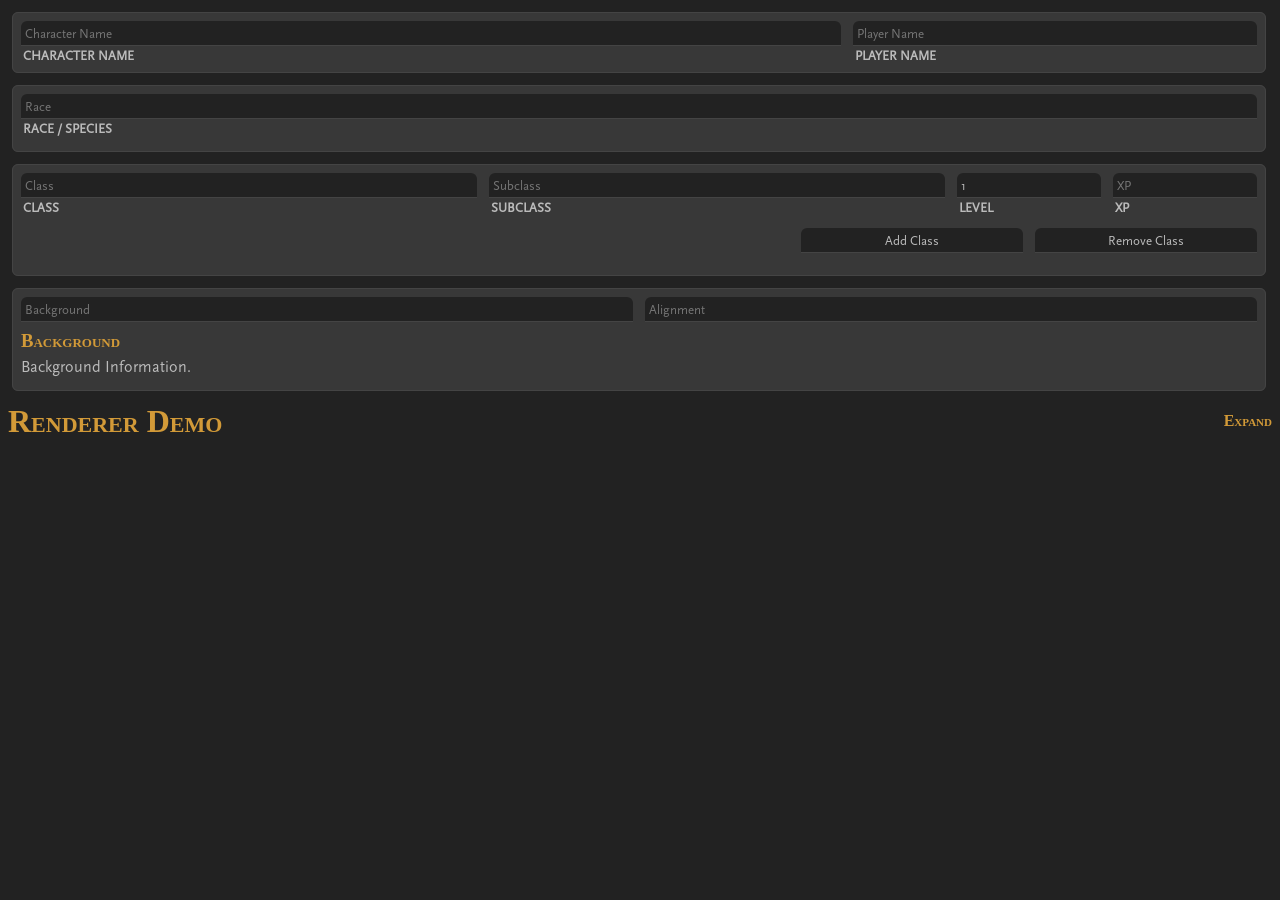
==== commit 29eccfc1: "render updates" ====
--- a/5e/index.html
+++ b/5e/index.html
@@ -51,7 +51,7 @@
                                 <label>Subclass</label>
                             </td>
                             <td colspan="2">
-                                <input type="text"      id="class1_level"   name="class1_level" value="" placeholder="Level"
+                                <input type="text"      id="class1_level"   name="class1_level" value="1" placeholder="Level"
                                     class="chosen-value">
                                 <ul class="value-list"  id="class1_level_list"></ul>
                                 <label>Level</label>
@@ -102,6 +102,8 @@
             </fieldset>
         </form>
 
+        <div id="render_result"></div>
+
         <script>
             var races = {};
             var race_ids = [];
@@ -141,7 +143,7 @@
                 }
             }
 
-            function render(str) {
+            function render_text(str) {
                 var result = str;
                 var regex = /{@([^}]+)}/g;
 
@@ -240,19 +242,26 @@
                     } else if (str.type == "list") {
                         result = "<ul>";
                         str.items.forEach(entry => {
-                            result += "<li>" + render(entry) + "</li>";
+                            result += "<li>" + render_text(entry) + "</li>";
                         });
                         result += "</ul>";
+                    } else if (str.type == "item") {
+                        result = "<p><strong>" + str.name + ". </strong>";
+                        result += render_text(str.entries[0]);
+                        for (var i = 1; i < str.entries.length; i++) {
+                            result += "</p><p>" + render_text(entry);
+                        }
+                        result += "</p>";
                     } else if (str.type == "table") {
                         result = "<table>\n<tr>\n";
                         str.colLabels.forEach(header => {
-                            result += "<th>" + render(header) + "</th>";
+                            result += "<th>" + render_text(header) + "</th>";
                         });
                         result += "</tr>";
                         str.rows.forEach(row => {
                             result += "<tr>";
                             row.forEach(item => {
-                                result += "<td>" + render(item) + "</td>";
+                                result += "<td>" + render_text(item) + "</td>";
                             });
                             result += "</tr>";
                         });
@@ -260,9 +269,130 @@
                     } else if (str.type == "entries") {
                         result = "<strong>" + result.name + "</strong>\n";
                         str.entries.forEach(entry => {
-                            result += "<p>" + render(entry) + "</p>";
+                            result += "<p>" + render_text(entry) + "</p>";
                         });
                     }
+                }
+                return result;
+            }
+
+            function render_race(obj) {
+                var result = "";
+                obj.type = "entries";
+                result += render_struct(obj);
+                return result;
+            }
+
+            function render_entries(obj, level = 0, tag = "p") {
+                var result = "";
+                if (obj.entries != undefined) {
+                    obj.entries.forEach(entry => {
+                        if (typeof entry == "object") {
+                            result += render_struct(entry, level + 1, tag);
+                        } else {
+                            result += render_struct(entry, 0, tag);
+                        }
+                    });
+                } else {
+                    obj.items.forEach(entry => {
+                        if (typeof entry == "object") {
+                            result += render_struct(entry, level + 1, "li");
+                        } else {
+                            result += render_struct(entry, 0, "li");
+                        }
+                    });
+                }
+                return result;
+            }
+
+            function render_struct(obj, level = 0, tag = "div") {
+                var result = "";
+                var collapsible = false;
+
+                if (typeof obj == "object") {
+                    switch (obj.type) {
+                        case "inset":
+                            if (level < 3) {
+                                level = 3;
+                            }
+                            result += "<" + tag + " class=\"inset\">";
+                            if (obj.name != undefined) {
+                                result += "<h" + (level + 1) + ">" + obj.name + "</h" + (level + 1) + ">";
+                            }
+                            if (obj.entries.length > 0) {
+                                result += render_entries(obj, level);
+                            }
+                            result += "</" + tag + ">";
+                            break;
+
+                        case "section":
+                        case "entries":
+							if (level < 3) {
+                                collapsible = true;
+                            }
+                            if (obj.name != undefined) {
+                                if (collapsible) {
+                                    result += "<h" + (level + 1) + " class=\"collapsible expand\">" + obj.name + "</h" + (level + 1) + ">";
+                                } else {
+                                    result += "<h" + (level + 1) + ">" + obj.name + "</h" + (level + 1) + ">";
+                                }
+                            }
+                            if (obj.entries.length > 0) {
+                                if (collapsible) { result += "<div class=\"content hidden\">"; }
+                                    result += render_entries(obj, level);
+                                if (collapsible) { result += "</div>"; }
+                            }
+                            break;
+
+                        case "options":
+                            obj.entries.sort((a, b) => (a.name > b.name) - (a.name < b.name));
+                            if (obj.name != undefined) {
+                                result += "<h" + (level + 1) + " class=\"" + class_list + "\">" + obj.name + "</h" + (level + 1) + ">";
+                            }
+                            if (obj.entries.length > 0 && level < 3) {
+								result += "<div class=\"content hidden\">"
+                                    result += render_entries(obj, level);
+								result += "</div>"
+							} else if (obj.entries.length > 0) {
+                                result += render_entries(obj, level);
+                            }
+                            break;
+
+                        case "inline":
+                        case "inlineBlock":
+                            if (obj.type == "inlineBlock") {
+                                result += "<p>";
+                            }
+                            if (obj.name != undefined) {
+                                result += "<h" + (level + 1) + ">" + obj.name + "</h" + (level + 1) + ">";
+                            }
+                            result += render_entries(obj, level);
+                            if (obj.type == "inlineBlock") {
+                                result += "</p>";
+                            }
+                            break;
+                        
+                        case "list":
+                            result = "<ul>";
+                                result += render_entries(obj, level, "li");
+                            result += "</ul>";
+                            break;
+                        
+                        case "quote":
+                            result += render_entries(obj, level);
+                            result += "<p style=\"text-align: right;\">- " + obj.by + ", <span style=\"font-style: italic;\">" + obj.from + "</span></p>";
+                            break;
+
+                        default:
+                            result += "<h" + (level + 1) + ">" + obj.name + "</h" + (level + 1) + ">";
+                            break;
+                    }
+                } else {
+                    result = "<" + tag + ">" + render_text(obj) + "</" + tag + ">";
+                }
+
+                if (result == undefined) {
+                    result = "";
                 }
                 return result;
             }
@@ -361,10 +491,12 @@
                 var str = "";
                 for (const [id, class_string] of Object.entries(data)) {
                     var class_struct = await getData(`https://5e.tools/data/class/${class_string}`);
-                    str += "<li id=\"" + class_struct.class[0].name + "_" + class_struct.class[0].source + "\"><p>";
-                    str += class_struct.class[0].name + "<span class=\"source " + class_struct.class[0].source + "\">[";
-                    str += class_struct.class[0].source + "]</span>";
-                    str += "</p></li>\n";
+                    for (var i = 0; i < class_struct.class.length; i++) {
+                        str += "<li id=\"" + class_struct.class[i].name + "_" + class_struct.class[i].source + "\"><p>";
+                        str += class_struct.class[i].name + "<span class=\"source " + class_struct.class[i].source + "\">[";
+                        str += class_struct.class[i].source + "]</span>";
+                        str += "</p></li>\n";
+                    }
                 }
                 
                 for (var i = 1; i <= class_num; i++) {
@@ -462,7 +594,7 @@
                                 <label>Subclass</label>
                             </td>
                             <td colspan="2">
-                                <input type="text"      id="class${class_num}_level"   name="class${class_num}_level" value="" placeholder="Level"
+                                <input type="text"      id="class${class_num}_level"   name="class${class_num}_level" value="1" placeholder="Level"
                                     class="chosen-value">
                                 <ul class="value-list"  id="class${class_num}_level_list"></ul>
                                 <label>Level</label>
@@ -560,7 +692,10 @@
 
                         input_field.value = race.full_name;
 
-                        var str = "";
+                        var data = await getData("https://5e.tools/data/races.json");
+                        const species = data.race.find((o) => o.name == selected_id.split("_")[0] && o.source == selected_id.split("_")[1]);
+                        
+                        /*var str = "";
                         if (race.parent != "") {
                             const parent_race = await getRace(race.parent);
                             for (var i = 0; i < parent_race.entries.length; i++) {
@@ -579,8 +714,9 @@
                                 str += "</p><p>" + render(race.entries[i].entries[j]);
                             }
                             str += "</p>";
-                        }
-                        document.getElementById("race_traits").innerHTML = "<h3>Racial Traits</h3>" + str;
+                        }*/
+                        document.getElementById("race_traits").innerHTML = render_race(species);
+                        update_collapsibles();
                         break;
 
                     case "class1":
@@ -590,47 +726,46 @@
                     case "class5":
                     case "class6":
                         var class_struct = await get_class(selected_id);
-                        character_class = class_struct.class[0].name;
-                        input_field.value = class_struct.class[0].name;
+
+                        var class_id = "";
+                        var class_index = 0;
+                        for (var i = 0; i < class_struct.class.length; i++) {
+                            var temp = class_struct.class[i].name + "_" + class_struct.class[i].source;
+                            if (temp == selected_id) {
+                                class_id = temp;
+                                class_index = i;
+                            }
+                        }
+
+                        character_class = class_struct.class[class_index];
+                        input_field.value = class_struct.class[class_index].name;
 
                         var str = "";
                         var id = "";
                         class_struct.subclass.forEach(subclass => {
-                            id = class_struct.class[0].name + "_" + class_struct.class[0].source + "_" + subclass.shortName + "_" + subclass.source;
+                            id = class_id + "_" + subclass.shortName + "_" + subclass.source;
                             str += "<li id=\"" + id + "\">" + subclass.name + "</li>";
                         });
                         document.getElementById(input_field.name + "_sub_list").innerHTML = str;
 
                         str = "";
-                        var class_features = class_struct["class"][0]["classFeatures"];
+                        var class_features = class_struct["class"][class_index]["classFeatures"];
                         var class_feature_fluff = class_struct["classFeature"];
-                        var prev_level = 0;
-
+
+                        str += "<h1 class=\"collapsible\">" + class_struct["class"][class_index].name + "</h1>";
+                        str += "<div class=\"content\">";
                         for (var i = 0; i < class_features.length; i++) {
                             var feature = "";
                             if (typeof class_features[i] == "string") {
-                                feature = class_feature_fluff.find((o) => o.name == class_features[i].split("|")[0] && o.level == class_features[i].split("|")[3]);
+                                feature = class_feature_fluff.find((o) => o.name == class_features[i].split("|")[0] && o.source == class_features[i].split("|")[2] && o.level == class_features[i].split("|")[3]);
                             } else {
-                                feature = class_feature_fluff.find((o) => o.name == class_features[i]["classFeature"].split("|")[0] && o.level == class_features[i]["classFeature"].split("|")[3]);
+                                feature = class_feature_fluff.find((o) => o.name == class_features[i]["classFeature"].split("|")[0] && o.source == class_features[i]["classFeature"].split("|")[2] && o.level == class_features[i]["classFeature"].split("|")[3]);
                             }
-                            if (feature.level != prev_level) {
-                                if (prev_level != 0) {
-                                    str += "</div>";
-                                }
-                                str += "<input type=\"button\" id=\"Level_" + feature.level + "\" class=\"collapsible\" value=\"Level " + feature.level + "\" />";
-                                prev_level = feature.level;
-                                str += "<div class=\"content hidden\">";
-                            }
-                            str += "<input type=\"button\" id=\"" + feature.name + "_" + feature.level + "\" class=\"collapsible\" value=\"" + feature.name + "\" />";
-                            str += "<div class=\"content hidden\">";
-                                str += "<p>" + render(feature.entries[0]);
-                                for (var j = 1; j < feature.entries.length; j++) {
-                                    str += "</p><p>" + render(feature.entries[j]);
-                                }
-                                str += "</p>";
-                            str += "</div>";
+							feature.type = "entries";
+                            str += render_struct(feature, 1);
                         }
-                        document.getElementById("class_traits").innerHTML = "<h3>Class Features</h3>" + str;
+                        str += "</div>";
+                        document.getElementById("class_traits").innerHTML = str;
                         update_collapsibles();
                         break;
                     
@@ -662,9 +797,9 @@
                             }
                             str += "<input type=\"button\" id=\"" + feature.name + "_" + feature.level + "\" class=\"collapsible\" value=\"" + feature.name + "\" />";
                             str += "<div class=\"content hidden\">";
-                                str += "<p>" + render(feature.entries[0]);
+                                str += "<p>" + render_text(feature.entries[0]);
                                 for (var j = 1; j < feature.entries.length; j++) {
-                                    str += "</p><p>" + render(feature.entries[j]);
+                                    str += "</p><p>" + render_text(feature.entries[j]);
                                 }
                                 str += "</p>";
                             str += "</div>";
@@ -745,6 +880,7 @@
             }
 
             function collapsible_on_click(event) {
+                event.currentTarget.classList.toggle("expand");
                 const content = event.currentTarget.nextElementSibling;
                 content.classList.toggle("hidden");
             }
@@ -772,6 +908,870 @@
                 //get_backgrounds();
                 update_dropdowns();
                 update_collapsibles();
+
+                var render_test = {
+	"type": "section",
+	"name": "Renderer Demo",
+	"entries": [
+		"(This is a section heading. This is mainly used in Adventures, for the header of entire chapters. The root entry does {@b not} need have the 'section' type, 'entries' is generally used instead. The 'section' produces a {@bold level -1} header; the 'basement' level, if you will.)",
+		{
+			"type": "quote",
+			"entries": [
+				"Look, don't quote me on this, but"
+			],
+			"by": "Anon",
+			"from": "Archive of Lost Chats"
+		},
+		"This is a demo of the JSON format, and how it (usually) gets rendered. You can edit this text, and it will reset on refresh.",
+		"{@b If a JSON property is described as 'optional,' the property may be excluded, unless otherwise noted.}",
+		"The goal of this system is to emulate the look and feel of the books, while maintaining a convenient and consistent data structure that can be re-used.",
+		"The general format is to nest multiple levels of 'entries'-typed objects, with other specific types (described in detail below) used as needed.",
+		"String entries can contain tags, and these work when nested in most other structures. These will eventually all work with the hover-to-view feature. They are case-insensitive, unless otherwise noted. These are:",
+		{
+			"type": "list",
+			"items": [
+				"Style tags; {@bold some text to be bolded} (alternative {@b shorthand}), {@italic some text to be italicised} (alternative {@i shorthand}), {@underline some text to be underlined} (alternative {@u shorthand}), {@underlineDouble some text to be underlined} (alternative {@u2 shorthand}), {@strike some text to strike-through}, (alternative {@s shorthand}), , {@strikeDouble some text to strike-through}, (alternative {@s2 shorthand}), {@color color|e40707}/{@color color variable|--rgb-name} tags, {@highlight highlight} tags, {@sup superscript} tags, {@sub subscript} tags, {@kbd keyboard} tags, {@code print(&quot;hello world&quot;)} tags, misc {@style Style|small-caps;small;capitalize;dnd-font} tags, {@font alternate font|Comic Sans MS} tags",
+				"Additionally, {@note note tags}, used for adding errata or Twitter \"designer footnotes,\" and {@tip tooltip tags|a note}.",
+				"Dice roller tags; {@dice 1d2-2+2d3+5} for regular dice rolls ({@dice 1d6;2d6} for multiple options; {@dice 1d6 + #$prompt_number:min=1,title=Enter a Number!,default=123$#} for input prompts), with extended {@dice 1d20+2|display text} and {@dice 1d20+2|display text|rolled by name}, and a special 'hit' version which assumes a d20 is to be rolled {@hit +7} (and rolls advantage on {@kbd SHIFT}+click, disadvantage on {@kbd ALT}+click). There's also {@damage 1d12+3} which will roll critical hits on {@kbd SHIFT}+click and half damage (rounding down) on {@kbd ALT}+click, and {@d20 -4} which will also roll advantage/disadvantage, although @hit tags are preferred where appropriate. Spells can have scaling-dice tags, (damage of 2d6 or 3d6 at level 1, add an extra {@scaledamage 2d6;3d6|2-9|1d6} for each level beyond 2nd; or, roll 2d6 when using 1 psi point, add an {@scaledice 2d6|1,3,5,7,9|1d6|psi|extra amount} for each additional psi point spent), for when a spell effect scales at higher levels. {@ability str 20}, {@savingThrow str 5}, and {@skillCheck animal_handling 5} are used as internal shorthand, but may be useful elsewhere.",
+				"Auto dice tags; as above, but a result is automatically rolled upon rendering: {@autodice 2d10+2}.",
+				"Chance tags; similar to dice roller tags, but output success/failure. Similar syntax as dice tags: {@chance 50}; {@chance 50|display text}; {@chance 50|display text|rolled by name}; {@chance 50|display text|rolled by name|on success text}; {@chance 50|display text|rolled by name|on success text|on failure text}.",
+				"Summon/companion-specific tags: {@hitYourSpellAttack} ({@hitYourSpellAttack with optional display text}), {@dcYourSpellSave} ({@dcYourSpellSave with optional display text}).",
+				"Recharge tags; output success/failure for ability recharge. {@recharge} in an ability title for '(Recharge 6)', {@recharge 4} for '(Recharge 4–6)'.",
+				"Coinflip tags; {@coinflip} or {@coinflip display text|rolee name|success text|failure text}",
+				"Skill and sense tags; {@skill Athletics}/{@skill Perception} (case sensitive) and {@sense Truesight}/{@sense darkvision} (case insensitive) which provide tooltips on hover.",
+				"Footnote tags; allows a footnote to be embedded {@footnote directly in text|This is primarily for homebrew purposes, as the official texts (so far) avoid using footnotes}, with {@footnote optional reference information|This is the footnote. References are free text.|Footnote 1, page 20}.",
+				"The homebrew tag; can show {@homebrew changes|modifications}, {@homebrew additions} or {@homebrew |removals}.",
+				"Content tags:",
+				{
+					"type": "list",
+					"items": [
+						"Spells: {@spell acid splash} assumes PHB by default, {@spell tiny servant|xge} can have sources added with a pipe, {@spell tiny servant|xge|and optional link text added with another pipe}.",
+						"Items: {@item alchemy jug} assumes DMG by default, {@item longsword|phb} can have sources added with a pipe, {@item longsword|phb|and optional link text added with another pipe}.",
+						"Creatures: {@creature goblin} assumes MM by default, {@creature cow|vgm} can have sources added with a pipe, {@creature cow|vgm|and optional link text added with another pipe}.",
+						"Creature legendary groups: {@legroup unicorn} assumes MM by default, {@legroup balhannoth|MPMM} can have sources added with a pipe, {@legroup balhannoth|MPMM|and optional link text added with another pipe}.",
+						"Backgrounds: {@background Charlatan} assumes PHB by default, {@background Anthropologist|toa} can have sources added with a pipe, {@background Anthropologist|ToA|and optional link text added with another pipe}.",
+						"Races: {@race Human} assumes PHB by default, {@race Aarakocra|eepc} can have sources added with a pipe, {@race Aarakocra|eepc|and optional link text added with another pipe}.",
+						"Invocations and Other Optional Features: {@optfeature Agonizing Blast} assumes PHB by default, {@optfeature Aspect of the Moon|xge} can have sources added with a pipe, {@optfeature Aspect of the Moon|xge|and optional link text added with another pipe}.",
+						"Classes: {@class fighter} assumes PHB by default, {@class artificer|tce} can have sources added with a pipe, {@class fighter|phb|optional link text added with another pipe}, {@class fighter|phb|subclasses added|Eldritch Knight} with another pipe, {@class fighter|phb|and class feature added|Eldritch Knight|phb|2-0} with another pipe (first number is level index (0-19), second number is feature index (0-n)).",
+						"Class Features: {@classFeature Rage|Barbarian||1}, {@classFeature Infuse Item|Artificer|TCE|2}, {@classFeature Primal Knowledge|Barbarian||3|TCE}, {@classFeature Rage|Barbarian||1||optional display text}. Class source is assumed to be PHB. Class feature source is assumed to be the same as class source.",
+						"Subclass Features: {@subclassFeature Path of the Berserker|Barbarian||Berserker||3}, {@subclassFeature Alchemist|Artificer|TCE|Alchemist|TCE|3}, {@subclassFeature Path of the Battlerager|Barbarian||Battlerager|SCAG|3}, {@subclassFeature Blessed Strikes|Cleric||Life||8|TCE}, {@subclassFeature Path of the Berserker|Barbarian||Berserker||3||optional display text}. Class source is assumed to be PHB. Subclass source is assumed to be PHB. Subclass feature source is assumed to be the same as subclass source.",
+						"Conditions: {@condition stunned} assumes PHB by default, {@condition stunned|PHB} can have sources added with a pipe (not that it's ever useful), {@condition stunned|PHB|and optional link text added with another pipe}.",
+						"Diseases: {@disease cackle fever} assumes DMG by default, {@disease cackle fever} can have sources added with a pipe, {@disease cackle fever|DMG|and optional link text added with another pipe}.",
+						"Other Rewards: {@reward Blessing of Health} assumes DMG by default, {@reward Blessing of Health} can have sources added with a pipe, {@reward Blessing of Health|DMG|and optional link text added with another pipe}.",
+						"Feats: {@feat Alert} assumes PHB by default, {@feat Elven Accuracy|xge} can have sources added with a pipe, {@feat Elven Accuracy|xge|and optional link text added with another pipe}.",
+						"Psionics: {@psionic Mastery of Force} assumes UATheMysticClass by default, {@psionic Mastery of Force|UATheMysticClass} can have sources added with a pipe, {@psionic Mastery of Force|UATheMysticClass|and optional link text added with another pipe}.",
+						"Objects: {@object Ballista} assumes DMG by default, {@object Ballista} can have sources added with a pipe, {@object Ballista|DMG|and optional link text added with another pipe}.",
+						"Boons: {@boon Demonic Boon of Demogorgon} assumes MTF by default, {@boon Demonic Boon of Demogorgon} can have sources added with a pipe, {@boon Demonic Boon of Demogorgon|MTF|and optional link text added with another pipe}.",
+						"Cults: {@cult Cult of Asmodeus} assumes MTF by default, {@cult Cult of Asmodeus} can have sources added with a pipe, {@cult Cult of Asmodeus|MTF|and optional link text added with another pipe}.",
+						"Traps: {@trap falling net} assumes DMG by default, {@trap falling portcullis|xge} can have sources added with a pipe, {@trap falling portcullis|xge|and optional link text added with another pipe}.",
+						"Hazards: {@hazard brown mold} assumes DMG by default, {@hazard russet mold|vgm} can have sources added with a pipe, {@hazard russet mold|vgm|and optional link text added with another pipe}.",
+						"Deities: {@deity Gond} assumes PHB Forgotten Realms pantheon by default, {@deity Gruumsh|nonhuman} can have pantheons added with a pipe, {@deity Ioun|dawn war|dmg} can have sources added with another pipe, {@deity Ioun|dawn war|dmg|and optional link text added with another pipe}.",
+						"Variant rules: {@variantrule Diagonals} assumes DMG by default, {@variantrule Multiclassing|phb} can have sources added with a pipe, {@variantrule Multiclassing|phb|and optional link text added with another pipe}.",
+						"Vehicles: {@vehicle Galley} assumes GoS by default, {@vehicle Galley|GoS} can have sources added with a pipe, {@vehicle Galley|GoS|and optional link text added with another pipe}.",
+						"Vehicle upgrades: {@vehupgrade Guardian Figurehead} assumes GoS by default, {@vehicle Gilded Death Armor|BGDIA} can have sources added with a pipe, {@vehicle Guardian Figurehead|GoS|and optional link text added with another pipe}.",
+						"Tables: {@table 25 gp Art Objects} assumes DMG by default, {@table Adventuring Gear|phb} can have sources added with a pipe, {@table Adventuring Gear|phb|and optional link text added with another pipe}.",
+						"Actions: {@action Attack} assumes PHB by default, {@action Tumble|DMG} can have sources added with a pipe, {@action Tumble|DMG|and optional link text added with another pipe}.",
+						"Languages: {@language common} assumes PHB by default, {@language Dambrathan|SCAG} can have sources added with a pipe, {@language Dambrathan|SCAG|and optional link text added with another pipe}.",
+						"Other Character Creation Options: {@charoption Anvilwrought} assumes MOT by default, {@charoption Hollow One|EGW} can have sources added with a pipe, {@charoption Hollow One|EGW|and optional link text added with another pipe}.",
+						"Recipes: {@recipe Elven Bread} assumes Heroes' Feast by default, {@recipe Barovian Garlic Bread|HFFotM} can have sources added with a pipe, {@recipe Barovian Garlic Bread|HFFotM|and optional link text added with another pipe}.",
+						"Decks: {@deck Deck of Many Things} assumes DMG by default, {@deck Deck of Many Things|DMG} can have sources added with a pipe, {@deck Deck of Many Things|DMG|and optional link text added with another pipe}.",
+						"Cards: {@card Vizier|Deck of Many Things} assumes DMG by default, {@card Vizier|Deck of Many Things|DMG} can have sources added with a pipe, {@card Vizier|Deck of Many Things|DMG|and optional link text added with another pipe}."
+					]
+				},
+				{
+					"type": "inset",
+					"name": "Filter Tag",
+					"entries": [
+						"Another tag that appears occasionally in the data is the @filter tag. This tag can be tricky to use, and generally relies on knowledge of the internals of each page. As such, use with caution, and if you're not sure about something, don't be afraid to drop by our {@link Discord|https://discord.gg/5etools} and ask questions. Note that you can {@kbd CTRL}+click the \"Get link to filters\" (magnet) button on a list page to copy the @filter tag for your current filter selection.",
+						"The syntax for the @filter tag is as follows:",
+						"(open curly brace)@filter display text|page_without_file_extension|filter_name_1=filter_1_value_1;filter_1_value_2;...filter_1_value_n|...|filter_name_m=filter_m_value_1;filter_m_value_2;...(close curly brace)",
+						"The purpose of this tag is to open the given page, pre-filtered with the specified filtering options. There's one major caveat that makes this tricky to use for aspiring JSONtranauts—the filter values use the {@i internal} version, as you'd find in the data. So, for example, ..|school=D|.. would filter spells to Divination school spells, as 'D' is the Divination identifier in the data. Trying to do e.g. ..|school=Divination|.. will not work.",
+						"The 'filter_name_X' here matches the literal text name of the filter, as displayed in the dropdown.",
+						"Some examples of the tag in action:",
+						"{@filter Races that have a bonus to Intelligence|races|Ability Scores (Including Subspecies)=Intelligence +any}",
+						"{@filter Bard cantrips and first-level spells|spells|level=0;1|class=bard}",
+						"{@filter Beast with challenge rating 1 or lower|bestiary|challenge rating=[&0;&1]|type=beast}",
+						"{@filter Creatures with a Strength score of 18 or more|bestiary|strength=[18;]}",
+						"{@filter Divination and Evocation spells|spells|school=D;V}",
+						"{@filter All uncommon magic items|items|source=|type=|rarity=uncommon|miscellaneous=Magic}",
+						"{@filter Simple melee weapons|items|source=phb|category=basic|type=simple weapon;melee weapon=sand}",
+						"Meta-options can be set; inline for individual filters, and using 'fbmt' for filtering meta-options {@filter filter meta example|spells|level=1;2=sor~sand|fbmt=sor|fbmh=source}",
+						"Search can be set; {@filter view dinosaurs|bestiary|search=dinosaur}",
+						"An exact starting entity; {@filter filter for beasts and show cat|bestiary|type=beast|hash=cat_mm} where 'hash' is the part after a '#' and before any commas which appears in the URL bar when viewing the entity.",
+						{
+							"type": "entries",
+							"name": "Note",
+							"entries": [
+								"Setting a filter to \"no value\", i.e. ..|school=|.. is equivalent to 'clear the filter,' resetting it to all-white.",
+								"The pages that support this functionality are those with the 'magnet' button; the link this button exports will give clues as to what one could do with the filter tag."
+							]
+						}
+					]
+				},
+				{
+					"type": "inset",
+					"name": "Area Tags and IDs",
+					"entries": [
+						"Adventure and book content supports \"area\" tags, which have the form `@area [area name]|[entry id]` or `@area [area name]|[entry id]|[modifiers]` where [modifiers] is a combination of \"x\" for e[x]act text, and \"u\" for [u]ppercase. The \"exact\" modifier removes the leading \"area \" which is prepended to the area name, and the \"uppercase\" modifier causes the prepended text to \"Area \".",
+						"A variety of entries blocks can have \"id\" fields (and may therefore be linked to with \"area\" tags), notable \"entries\"-type, \"section\"-type, and \"inset\"-type. These IDs are conventionally 3-digit hexadecimal numbers (allowing for a total of 4096 IDs per adventure/book), but any string which is unique within the document will suffice."
+					]
+				},
+				{
+					"type": "inset",
+					"name": "Book/Reference Tags",
+					"entries": [
+						"The following tags can be used to link specific sections of adventures/books. Note that chapters and headers are indexed from zero.",
+						{
+							"type": "list",
+							"items": [
+								"Adventure tags: link to an adventure {@adventure display text|CoS}; a chapter in an adventure {@adventure display text|CoS|2}; a heading in a chapter in an adventure {@adventure display text|CoS|2|Treasure}; or the Nth heading of a given name in a chapter in an adventure {@adventure display text|CoS|2|Treasure|1}",
+								"Book tags: link to a book {@book display text|PHB}; a chapter in a book {@book display text|PHB|2}; a heading in a chapter in a book {@book display text|PHB|2|Age}; or the Nth heading of a given name in a chapter in a book {@book display text|PHB|2|Age|0} (although this is generally unnecessary as, unlike adventures, books don't repeat their headings very often.",
+								"Quick Reference tags; {@code &lt;name&gt;|&lt;source&gt;|&lt;chapterIndex&gt;|&lt;headerIndex&gt;|&lt;displayText&gt;}: {@quickref Multiclassing}, {@quickref Multiclassing|PHB}, {@quickref Adventuring Gear|PHB|1}, {@quickref Adventuring Gear|PHB|1|0}, {@quickref Adventuring Gear|PHB|1|0|Display Text}."
+							]
+						}
+					]
+				},
+				{
+					"type": "inset",
+					"name": "Other Tags",
+					"entries": [
+						"Links:",
+						{
+							"type": "list",
+							"items": [
+								"Internal links: {@5etools This Is Your Life|lifegen.html}",
+								"Internal \"img\" links (i.e., anything in {@link https://github.com/5etools-mirror-3/5etools-img}): {@5etoolsImg Players Handbook Cover|covers/PHB.webp}; {@5etoolsImg Human Paladin sheet|pdf/DoSI/Human-Paladin.pdf}",
+								"External links: {@link https://discord.gg/5etools} or {@link Discord|https://discord.gg/5etools}"
+							]
+						},
+						"Page specific/other tags:",
+						{
+							"type": "list",
+							"items": [
+								"Bestiary 'attack' tags: {@atk m}, {@atk r}, {@atk m,r}, {@atk mw}, {@atk rw}, {@atk ms}, {@atk rs}; (homebrew only) {@atk a}, {@atk aw}. Commas separate or'd attack types; the general form is: '@atk &lt;m|r|a&gt;[&lt;w|s&gt;][,&lt;m|r|a&gt;[&lt;w|s&gt;][,...]]'"
+							]
+						},
+						"Homebrew loading tags: {@loader Tome of Beasts|creature/Kobold Press; Tome of Beasts.json}. The URL after the pipe is assumed to be from the root of the homebrew repository, unless it starts with a \"...://\" prefix (i.e., any link should work, but there's a shorthand for homebrew repository links).",
+						"Prerelease loading tags; as above: {@loader UA: When Armies Clash|collection/Unearthed Arcana - When Armies Clash.json|prerelease}."
+					]
+				}
+			]
+		},
+		"These tags may be {@b {@i {@spell fireball|phb|nested}}}, although there are often better ways to get the combination of bold and italic that you're probably going to use this for; consider using one of the properly typed objects below (such as level 2 headers).",
+		{
+			"type": "entries",
+			"name": "A Subclass Name, For Example",
+			"entries": [
+				"The above is a 'level 0' header.",
+				"The 'name' property is optional",
+				{
+					"type": "entries",
+					"name": "A Subclass Feature Name",
+					"entries": [
+						"The above is a 'level 1' header.",
+						{
+							"type": "entries",
+							"name": "A Subclass Feature Inline Header",
+							"entries": [
+								"This bold-italic inline header is a 'level 2' header, please use this as opposed to nesting tags. You can make a chain of empty entry objects with no names to get to this header level, if required.",
+								"Note that the period in the inline name is added automagically."
+							]
+						}
+					]
+				}
+			]
+		},
+		{
+			"type": "entries",
+			"entries": [
+				{
+					"type": "entries",
+					"entries": [
+						{
+							"type": "entries",
+							"name": "This is an example of a level 2 header with no real parents",
+							"entries": [
+								"This technique can be useful, sometimes."
+							]
+						}
+					]
+				}
+			]
+		},
+		{
+			"type": "inline",
+			"entries": [
+				"Entries can be inlined, useful for e.g. links beyond the tags listed above, ",
+				{
+					"type": "link",
+					"href": {
+						"type": "internal",
+						"path": "index.html"
+					},
+					"text": "such as a link to the homepage"
+				},
+				" but you can see why the tags are preferable."
+			]
+		},
+		{
+			"type": "inlineBlock",
+			"entries": [
+				"Similar to the above, but keeps the paragraph/etc tags around the inlined children, ",
+				{
+					"type": "link",
+					"href": {
+						"type": "internal",
+						"path": "index.html"
+					},
+					"text": "such as a link to the homepage"
+				},
+				" so can easily be mixed with lines of text."
+			]
+		},
+		{
+			"type": "options",
+			"entries": [
+				{
+					"type": "entries",
+					"name": "Option B",
+					"entries": [
+						"Sometimes useful, e.g. for Fighting Styles on a class. (Note that this option is rendered second, when it's listed first in the data.)"
+					]
+				},
+				{
+					"type": "entries",
+					"name": "Option A",
+					"entries": [
+						"The 'options' type is very similar to a list of entries, but it alphabetically sorts the list of options by name, before displaying them."
+					]
+				}
+			]
+		},
+		{
+			"type": "table",
+			"caption": "Optional Caption",
+			"colLabels": [
+				"Col 1",
+				"Column the Second",
+				"Third Col"
+			],
+			"colStyles": [
+				"col-6 text-center",
+				"col-4-5 text-right",
+				"col-1-5"
+			],
+			"rows": [
+				[
+					"This is a table row",
+					"The number of entries should match the number of columns, naturally*",
+					""
+				],
+				[
+					"The 'colStyles' list is literally used as CSS classes",
+					"Column widths can be specified in 12ths, as `col-[1 to 12]` (e.g. col-12 is 100% width, and col-6 is 50% width)",
+					"**"
+				],
+				[
+					{
+						"type": "list",
+						"items": [
+							"Nested entries (generally) work, too.",
+							"Although layout may start to deteriorate with more exotic nesting."
+						]
+					},
+					"{@spell bless||Spells, on the other hand, make sense.}",
+					""
+				],
+				{
+					"type": "row",
+					"style": "row-indent-first",
+					"row": [
+						"Rows may also be defined",
+						"As objects with additional properties",
+						""
+					]
+				}
+			],
+			"footnotes": [
+				"* Optional footer entries",
+				"** As an extension to Bootstrap's 1-to-12 system, 1/10th subdivisions can be used, e.g. col-1-5 for 1.5/12. The total column widths should still sum to exactly 12; enjoy doing the math."
+			]
+		},
+		{
+			"type": "table",
+			"caption": "Optional Caption",
+			"colLabelGroups": [
+				{
+					"colLabels": [
+						"Single"
+					]
+				},
+				{
+					"colLabels": [
+						"Stacked Top",
+						"Stacked Bottom"
+					]
+				},
+				{}
+			],
+			"colStyles": [
+				"col-4",
+				"col-4",
+				"col-4"
+			],
+			"rows": [
+				[
+					"This table has multiple header rows stacked one atop the other",
+					"Lorem ipsum",
+					"This column has no labels"
+				]
+			]
+		},
+		"Rollable tables can be made like so (note the 'pad' to format single digit numbers e.g. '01' for tables with >10 rows):",
+		{
+			"type": "table",
+			"caption": "Rollable Table Caption",
+			"colLabels": [
+				"{@dice d6}",
+				"Item"
+			],
+			"colStyles": [
+				"col-1 text-center",
+				"col-11"
+			],
+			"rows": [
+				[
+					{
+						"type": "cell",
+						"roll": {
+							"exact": 1,
+							"pad": true
+						}
+					},
+					"First Item"
+				],
+				[
+					{
+						"type": "cell",
+						"roll": {
+							"exact": 2
+						}
+					},
+					"Item the Second"
+				],
+				[
+					{
+						"type": "cell",
+						"roll": {
+							"min": 3,
+							"max": 4
+						}
+					},
+					"Three of Four Items"
+				],
+				[
+					{
+						"type": "cell",
+						"roll": {
+							"exact": 5
+						}
+					},
+					"Item V: The Item Items Back"
+				],
+				[
+					{
+						"type": "cell",
+						"roll": {
+							"exact": 6
+						}
+					},
+					"Item for Lucky Winners"
+				]
+			]
+		},
+		{
+			"type": "list",
+			"items": [
+				"A basic list of items",
+				"As usual, nested entries work",
+				{
+					"type": "list",
+					"items": [
+						"Such as a nested list"
+					]
+				}
+			]
+		},
+		{
+			"type": "list",
+			"columns": 3,
+			"items": [
+				"A list of items with wrapping columns",
+				"Which will wrap",
+				"Up to a maximum number of times as specified by the 'columns' field",
+				"And will attempt to balance content between each column"
+			]
+		},
+		"There's also:",
+		{
+			"type": "list",
+			"style": "list-no-bullets",
+			"items": [
+				"A list of items without bullets",
+				"Used very rarely"
+			]
+		},
+		{
+			"type": "list",
+			"style": "list-hang",
+			"name": "Hanging List",
+			"items": [
+				"A hanging items list",
+				"Which has a 'name'/title, and will hang below that title"
+			]
+		},
+		{
+			"type": "list",
+			"style": "list-hang",
+			"name": "Hanging List",
+			"items": [
+				{
+					"type": "item",
+					"name": "An extension of the hanging list",
+					"entry": "Which has bold inline titles -- note that this only allows {@i one} entry per item (it's 'entry' and not 'entries')"
+				},
+				"Can be mixed with regular strings"
+			]
+		},
+		{
+			"type": "list",
+			"style": "list-hang-notitle",
+			"items": [
+				{
+					"type": "item",
+					"name": "A similar story here",
+					"entry": "The 'item' is an entry as above, but there's no 'name' for the entire list, so this has no left inset. Some long text to show what happens when the lines wrap around, it should continue but be indented after the first line. Some example of this in the source books can be found in Metalic Dragon breath weapons in the Monster Manual."
+				},
+				{
+					"type": "itemSub",
+					"name": "A sub-item used in some places",
+					"entry": "For example, XGE's complex traps"
+				},
+				{
+					"type": "item",
+					"name": "Multiple entry version",
+					"entries": [
+						"This was, again, required specifically for XGE's complex traps, which can have multiple lines of text, often long enough to wrap into multiple rows in the same column. For example:",
+						"Either portal can be neutralized with three successful DC 20 Intelligence ({@skill Arcana}) checks, but the process of analyzing a portal to disrupt it takes time. Faint runes in the ceiling and floor at both ends of the hallway are involved in the functioning of the portals. A creature must first use an action to examine a set of runes, then use a subsequent action to attempt to vandalize the runes. Each successful check reduces the sphere's damage by 11 ({@dice 2d10}), as the disrupted sphere loses speed moving through the failing portal.",
+						"Alternatively, a set of runes can be disabled with three successful castings of {@spell dispel magic} (DC 19) targeting any of the runes in the set.",
+						"If the southern portal is destroyed, the sphere slams into the south wall and comes to a halt. It blocks the door to the tomb, but the characters can escape."
+					]
+				}
+			]
+		},
+		{
+			"type": "list",
+			"style": "list-decimal",
+			"items": [
+				"A decimal-numbered list. Alternatively, 'list-lower-roman' can be used for lowercase Roman numerals.",
+				"So far only seen in homebrew."
+			]
+		},
+		{
+			"type": "list",
+			"style": "list-upper-roman",
+			"start": 5,
+			"items": [
+				"First list item",
+				"Second list item"
+			]
+		},
+		"The 'bonus' type just sticks a + in front of things",
+		{
+			"type": "bonus",
+			"value": 3
+		},
+		"We don't use that one much. It's useful because it allows us to store the data as a number, and render it with a plus sign as required, but it's mostly just forgotten about.",
+		"Similar story with 'bonusSpeed' type (these 'bonus' flavors are mainly used in the class tables)",
+		{
+			"type": "bonusSpeed",
+			"value": 100
+		},
+		"The 'dice' type is rarely used, since the shorthand tag exists, but it looks like this:",
+		{
+			"type": "dice",
+			"toRoll": [
+				{
+					"number": 1,
+					"faces": 4
+				},
+				{
+					"number": 2,
+					"faces": 7,
+					"modifier": 0
+				},
+				{
+					"number": 3,
+					"faces": 10,
+					"modifier": 0,
+					"hideModifier": true
+				}
+			],
+			"rollable": true
+		},
+		"The 'abilityDc' type is more helpful:",
+		{
+			"type": "abilityDc",
+			"name": "Buggy Code",
+			"attributes": [
+				"wis",
+				"int"
+			]
+		},
+		"As is the 'abilityAttackMod' type:",
+		{
+			"type": "abilityAttackMod",
+			"name": "Killing Things",
+			"attributes": [
+				"str"
+			]
+		},
+		"There's also a generic version that allows more text customisation; 'abilityGeneric':",
+		{
+			"type": "abilityGeneric",
+			"name": "Initiative",
+			"text": "10 - your power level + somebody else's",
+			"attributes": [
+				"dex",
+				"str"
+			]
+		},
+		{
+			"type": "abilityGeneric",
+			"text": "leave out the 'name' and 'attributes' properties as required"
+		},
+		"External links using 'link':",
+		{
+			"type": "link",
+			"href": {
+				"type": "external",
+				"url": "https://raw.githubusercontent.com/TheGiddyLimit/5etools-utils/master/schema/site/entry.json"
+			},
+			"text": "The full 'entry' schema."
+		},
+		"Internal links are also possible, but generally covered by @tags. Check out the schema linked above for the full usage; it's massive and horrible so I'm not going to go into detail here.",
+		{
+			"type": "inset",
+			"name": "Inset Title (Optional)",
+			"entries": [
+				"This is a text inset/insert/sidebar/etc."
+			]
+		},
+		{
+			"type": "insetReadaloud",
+			"name": "Same As Above",
+			"entries": [
+				"But a different color."
+			]
+		},
+		{
+			"type": "variant",
+			"name": "Better Monster",
+			"entries": [
+				"Some variant monster text",
+				{
+					"type": "entries",
+					"name": "Inline Header",
+					"entries": [
+						"Text text text",
+						{
+							"type": "variantSub",
+							"name": "These can have child items",
+							"entries": [
+								"And the header style for them is unique, so this exists to cope with that."
+							]
+						}
+					]
+				}
+			]
+		},
+		"Images (similar to the structure of the 'link' type):",
+		{
+			"type": "image",
+			"href": {
+				"type": "internal",
+				"path": "blank.webp"
+			},
+			"title": "Optional Title",
+			"credit": "Optional credit"
+		},
+		{
+			"type": "entries",
+			"name": "Data Embeds",
+			"entries": [
+				"Creatures; format based on Bestiary data, with added type (note that a proper Bestiary entry and a link to the entry is the preferred method of adding creatures, this functionality exists primarily for homebrew data):",
+				{
+					"type": "statblockInline",
+					"style": "inset",
+					"dataType": "monster",
+					"data": {
+						"name": "Unicorn",
+						"size": [
+							"L"
+						],
+						"type": "celestial",
+						"source": "MM",
+						"alignment": [
+							"L",
+							"G"
+						],
+						"ac": [
+							12
+						],
+						"hp": {
+							"average": 67,
+							"formula": "9d10 + 18"
+						},
+						"speed": {
+							"walk": 50
+						},
+						"str": 18,
+						"dex": 14,
+						"con": 15,
+						"int": 11,
+						"wis": 17,
+						"cha": 16,
+						"immune": [
+							"poison"
+						],
+						"conditionImmune": [
+							"charmed",
+							"paralyzed",
+							"poisoned"
+						],
+						"senses": [
+							"darkvision 60 ft."
+						],
+						"passive": 13,
+						"languages": [
+							"Celestial",
+							"Elvish",
+							"Sylvan",
+							"telepathy 60 ft."
+						],
+						"cr": "5",
+						"trait": [
+							{
+								"name": "Charge",
+								"entries": [
+									"If the unicorn moves at least 20 ft. straight toward a target and then hits it with a horn attack on the same turn, the target takes an extra 9 ({@dice 2d8}) piercing damage. If the target is a creature, it must succeed on a {@dc 15} Strength saving throw or be knocked prone."
+								]
+							},
+							{
+								"name": "Magic Resistance",
+								"entries": [
+									"The unicorn has advantage on saving throws against spells and other magical effects."
+								]
+							},
+							{
+								"name": "Magic Weapons",
+								"entries": [
+									"The unicorn's weapon attacks are magical."
+								]
+							}
+						],
+						"action": [
+							{
+								"name": "Multiattack",
+								"entries": [
+									"The unicorn makes two attacks: one with its hooves and one with its horn."
+								]
+							},
+							{
+								"name": "Hooves",
+								"entries": [
+									"{@atk mw} {@hit 7} to hit, reach 5 ft., one target. Hit: 11 ({@damage 2d6 + 4}) bludgeoning damage."
+								]
+							},
+							{
+								"name": "Horn",
+								"entries": [
+									"{@atk mw} {@hit 7} to hit, reach 5 ft., one target. Hit: 8 ({@damage 1d8 + 4}) piercing damage."
+								]
+							},
+							{
+								"name": "Healing Touch (3/Day)",
+								"entries": [
+									"The unicorn touches another creature with its horn. The target magically regains 11 ({@dice 2d8 + 2}) hit points. In addition, the touch removes all diseases and neutralizes all poisons afflicting the target."
+								]
+							},
+							{
+								"name": "Teleport (1/Day)",
+								"entries": [
+									"The unicorn magically teleports itself and up to three willing creatures it can see within 5 feet of it, along with any equipment they are wearing or carrying, to a location the unicorn is familiar with, up to 1 mile away."
+								]
+							}
+						],
+						"legendaryGroup": {
+							"name": "Unicorn",
+							"source": "MM"
+						},
+						"legendary": [
+							{
+								"name": "Hooves",
+								"entries": [
+									"The unicorn makes one attack with its hooves."
+								]
+							},
+							{
+								"name": "Shimmering Shield (Costs 2 Actions)",
+								"entries": [
+									"The unicorn creates a shimmering, magical field around itself or another creature it can see within 60 feet of it. The target gains a +2 bonus to AC until the end of the unicorn's next turn."
+								]
+							},
+							{
+								"name": "Heal Self (Costs 3 Actions)",
+								"entries": [
+									"The unicorn magically regains 11 ({@dice 2d8 + 2}) hit points."
+								]
+							}
+						],
+						"page": 294,
+						"spellcasting": [
+							{
+								"name": "Innate Spellcasting",
+								"type": "spellcasting",
+								"headerEntries": [
+									"The unicorn's innate spellcasting ability is Charisma (spell save {@dc 14}). The unicorn can innately cast the following spells, requiring no components:"
+								],
+								"will": [
+									"{@spell detect evil and good}",
+									"{@spell druidcraft}",
+									"{@spell pass without trace}"
+								],
+								"daily": {
+									"1e": [
+										"{@spell calm emotions}",
+										"{@spell dispel evil and good}",
+										"{@spell entangle}"
+									]
+								},
+								"ability": "cha"
+							}
+						],
+						"environment": [
+							"forest"
+						],
+						"soundClip": {
+							"type": "internal",
+							"path": "bestiary/unicorn.mp3"
+						},
+						"traitTags": [
+							"Charge",
+							"Magic Resistance",
+							"Magic Weapons"
+						],
+						"actionTags": [
+							"Multiattack"
+						]
+					}
+				},
+				"Spells; as above:",
+				{
+					"type": "statblockInline",
+					"collapsed": true,
+					"dataType": "spell",
+					"data": {
+						"name": "Fireball",
+						"level": 3,
+						"school": "V",
+						"time": [
+							{
+								"number": 1,
+								"unit": "action"
+							}
+						],
+						"range": {
+							"type": "point",
+							"distance": {
+								"type": "feet",
+								"amount": 150
+							}
+						},
+						"components": {
+							"v": true,
+							"s": true,
+							"m": "a tiny ball of bat guano and sulfur"
+						},
+						"duration": [
+							{
+								"type": "instant"
+							}
+						],
+						"source": "PHB",
+						"entries": [
+							"A bright streak flashes from your pointing finger to a point you choose within range and then blossoms with a low roar into an explosion of flame. Each creature in a 20-foot-radius sphere centered on that point must make a Dexterity saving throw. A target takes {@dice 8d6} fire damage on a failed save, or half as much damage on a successful one.",
+							"The fire spreads around corners. It ignites flammable objects in the area that aren't being worn or carried."
+						],
+						"entriesHigherLevel": [
+							{
+								"type": "entries",
+								"name": "At Higher Levels",
+								"entries": [
+									"When you cast this spell using a spell slot of 4th level or higher, the damage increases by {@scaledice 8d6|3-9|1d6} for each slot level above 3rd."
+								]
+							}
+						],
+						"page": 241
+					}
+				},
+				"Using \"dependencies\" and \"_copy\" to copy an existing piece of content:",
+				{
+					"type": "statblockInline",
+					"dataType": "monster",
+					"dependencies": [
+						"MM"
+					],
+					"data": {
+						"name": "Ancient Red Dragon (Weakened)",
+						"source": "MM",
+						"_copy": {
+							"name": "Ancient Red Dragon",
+							"source": "MM"
+						},
+						"str": 3,
+						"con": 3
+					}
+				}
+			]
+		},
+		{
+			"type": "entries",
+			"name": "Reference Embeds",
+			"entries": [
+				{
+					"type": "statblock",
+					"tag": "creature",
+					"name": "Goblin",
+					"style": "inset"
+				},
+				{
+					"type": "statblock",
+					"prop": "subclass",
+					"source": "PHB",
+					"name": "Wild",
+					"displayName": "Wild Magic Sorcerer",
+					"className": "Sorcerer",
+					"classSource": "PHB",
+					"collapsed": true
+				}
+			]
+		}
+	],
+	"__prop": "data"
+};
+                document.getElementById("render_result").innerHTML = render_struct(render_test);
+                update_collapsibles();
             }
 
             window.onload = init();
--- a/5e/styles.css
+++ b/5e/styles.css
@@ -10,21 +10,39 @@
 }
 
 h1, h2, h3, h4, h5, h6 {
+    margin: 4px 0px;
+    /*font-family: "Modesto Condensed Bold";*/
+    font-family: 'Times New Roman', serif;
+    font-variant: small-caps;
+}
+h1 {
     margin: 16px 0px 8px 0px;
-    font-family: "Modesto Condensed Bold";
-    font-weight: normal;
-
-    color: #D29A38;
-}
-p {
-    margin: 4px;
-    font-family: "FF Scala Sans";
-    font-weight: 100;
-}
-strong {
-    font-family: "FF Scala Sans";
-    font-weight: bold;
-    color: #D29A38;
+    color: #D29A38;
+}
+h2 {
+    margin: 12px 0px 6px 0px;
+    color: #D29A38;
+    border-bottom: 1px solid #D29A38;
+}
+h3 {
+    margin: 8px 0px 4px 0px;
+    color: #D29A38;
+}
+h4, h5, h6 {
+    display: inline-block;
+    color: #BBBBBB;
+    font-family: "FF Scala Sans";
+    font-style: italic;
+}
+h4::after, h5::after, h6::after {
+    content: ".";
+    font-style: italic;
+}
+h4.collapsible::after, h5.collapsible::after, h6.collapsible::after {
+    display: none;
+}
+p, li {
+    margin: 6px 0px;
 }
 a {
     font-weight: bold;
@@ -36,6 +54,16 @@
     display: flex;
     margin: 12px 4px;
     width: calc(100% - 2 * 2px - 2 * 12px);
+}
+
+.inset {
+    margin: 6px 0px;
+    padding: 4px;
+    border-radius: 6px;
+    background-color: #323431;
+}
+.inset > h4::after {
+    display: none;
 }
 
 fieldset {
@@ -58,7 +86,7 @@
     height: 100%;
 }
 
-li > p {
+.value-list > li > p {
     display: inline;
     margin: 0px;
 }
@@ -133,27 +161,47 @@
     display: inline-block;
 }
 .collapsible {
-    width: calc(100% - 2 * 4px);
+    width: calc(100%);
     height: unset;
-    margin: 4px;
-    border-radius: 6px;
+    margin: -2px;
+    padding: 2px;
+    border-radius: 6px 6px 0px 0px;
+    cursor: pointer;
+
+    transition: all 0.1s ease-in-out;
+}
+.collapsible:hover {
+    background-color: rgba(0,0,0,0.1);
+}
+.collapsible::after {
+    content: "";
+    font-size: 0.5em;
+    float: right;
+    transform: translateY(50%);
+}
+.collapsible.expand::after {
+    content: "Expand";
+}
+    /*margin: 4px 0px;
+    padding: 8px 6px;
+    box-sizing: border-box;
+    border-radius: 6px 6px 0px 0px;
     border-width: 1px;
+    border-style: solid;
+    border-color: #444444;
+    background-color: #222222;
     text-align: left;
     cursor: pointer;
 }
 .collapsible:hover {
     background-color: #565656;
-}
-.content {
-    width: calc(100% - 2px - 2 * 4px - 2 * 4px);
-    margin: 4px;
-    margin-top: -12px;
-    padding: 12px 4px 4px 4px;
-    border-color: #444444;
-    border-radius: 0px 0px 6px 6px;
-    border-style: solid;
-    border-width: 0px 1px 1px 1px;
-}
+}*/
+/*.collapsible::before {
+    display: inline-block;
+    content: attr(data-descr);
+    padding-right: 6px;
+    min-width: 55px;
+}*/
 
 label {
     font-family: "FF Scala Sans";
@@ -200,6 +248,7 @@
     cursor: pointer;
     opacity: 1;
 
+    margin: 0px;
     padding: 2px 0px 2px 4px;
 }
 .value-list > li:hover {
